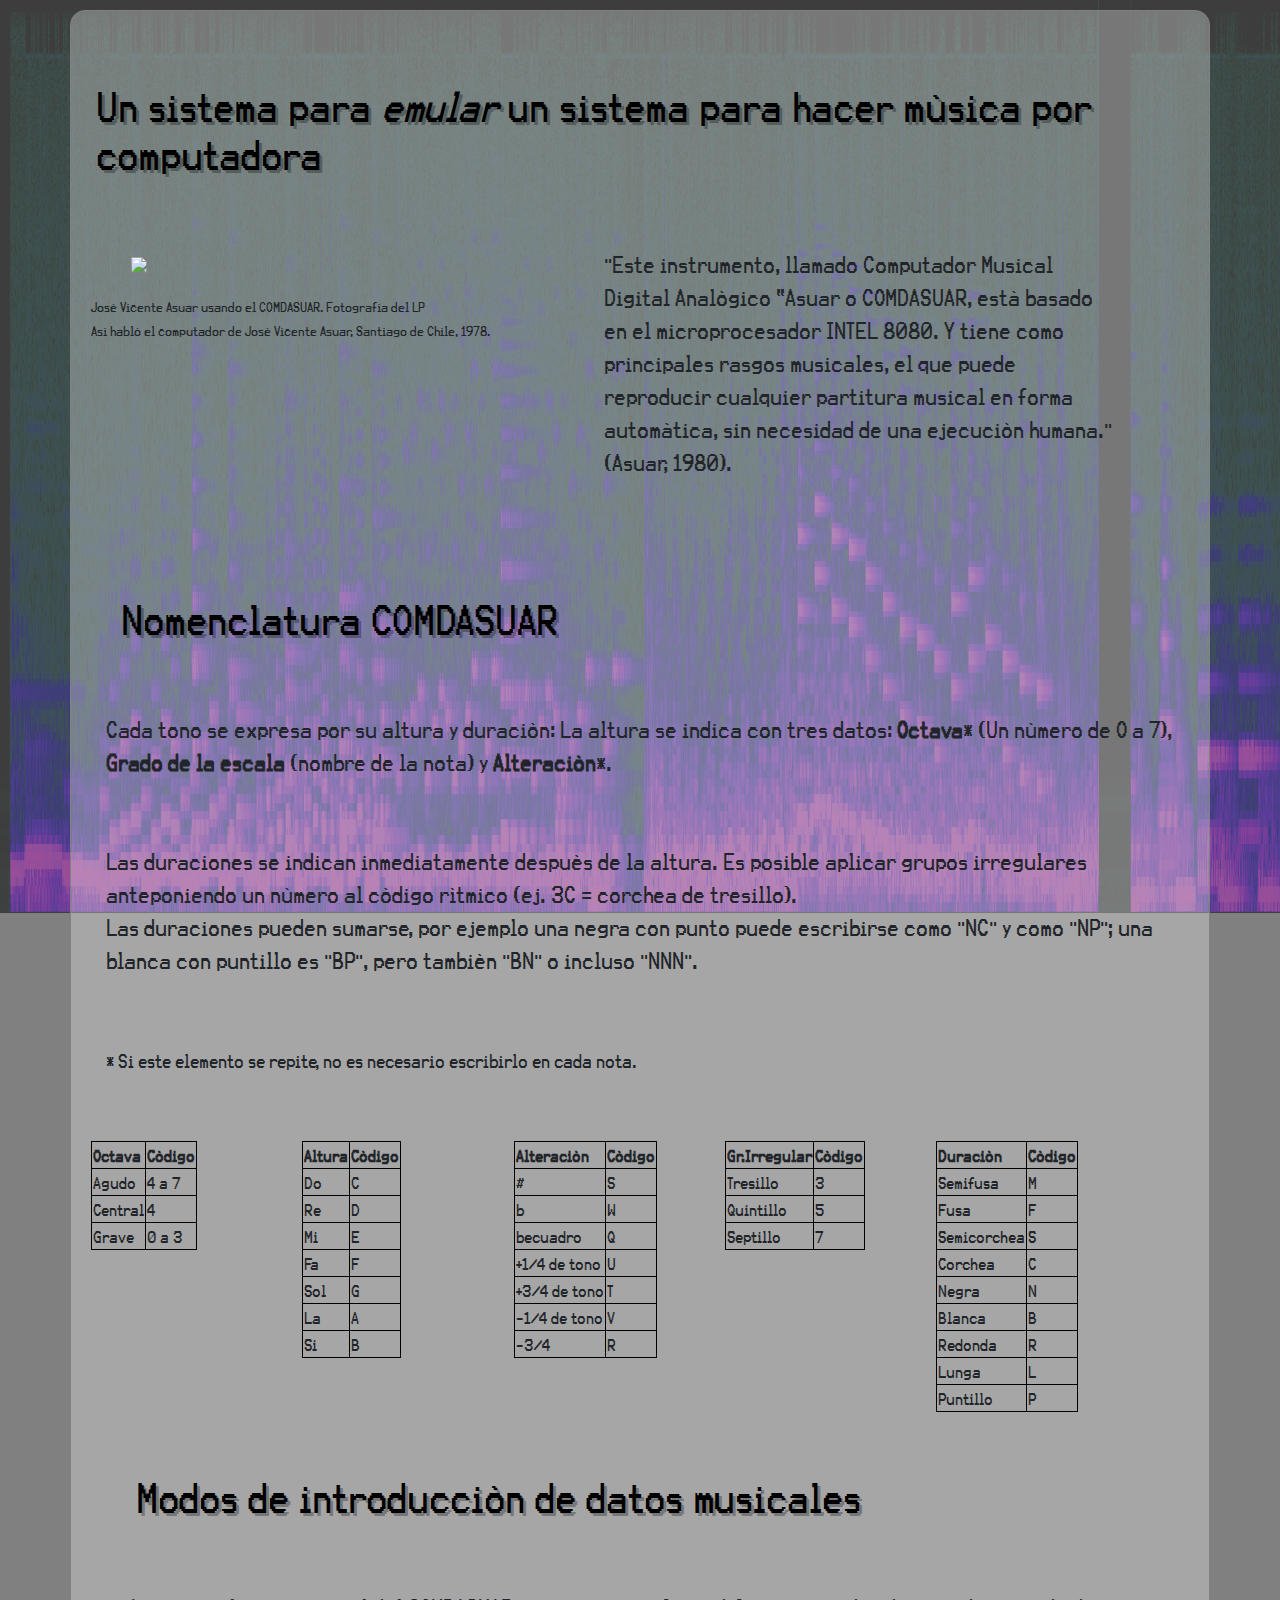
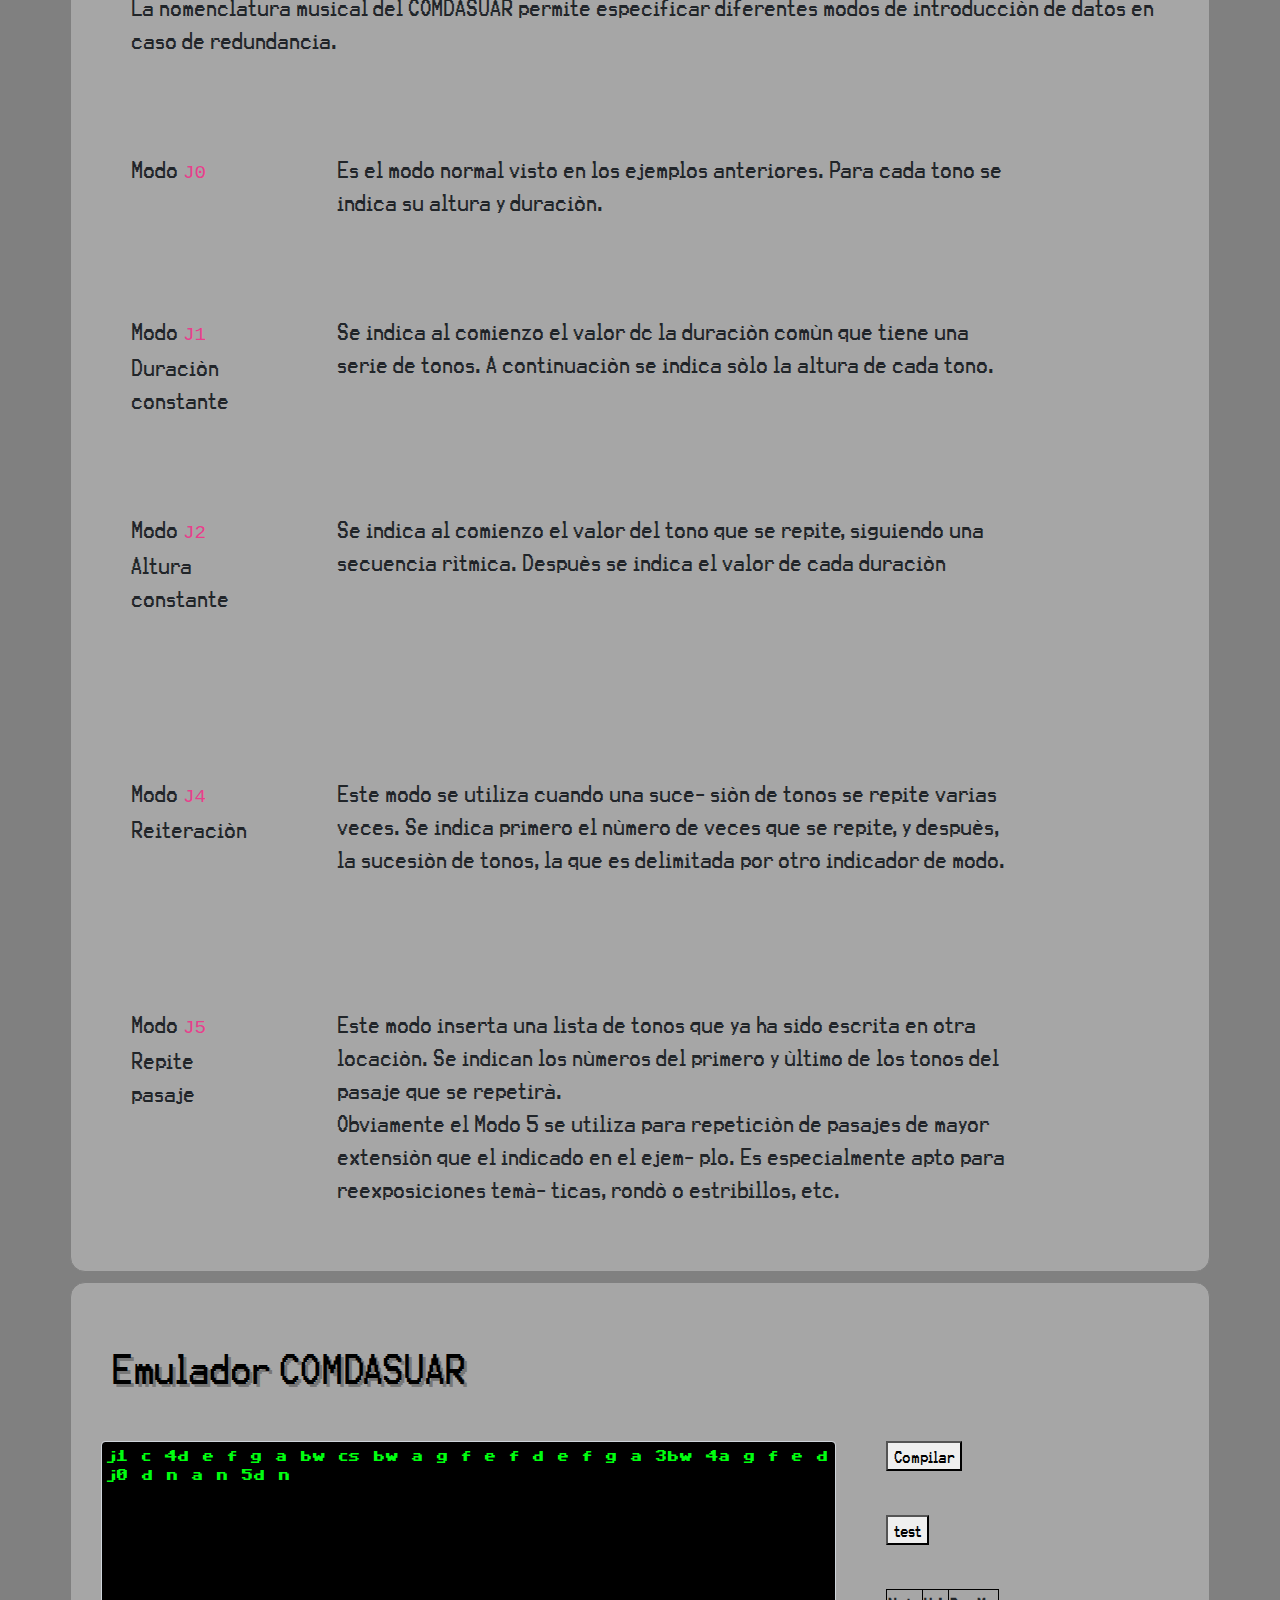
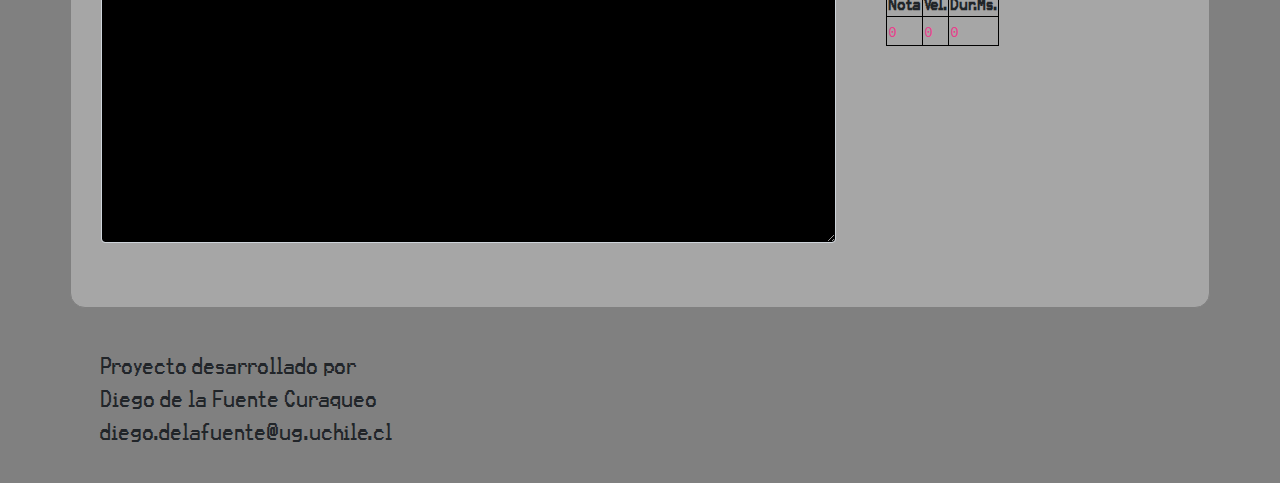
==== Web/COMDASUAR.html @ c70645da "v0.0.7 incluye textos q explican modos j0 a 5" ====
<!DOCTYPE html>
<html>
<head>
	 <meta charset="utf-8">
	<!-- Boostrap CS library -->
	<link rel="stylesheet" href="https://stackpath.bootstrapcdn.com/bootstrap/4.3.1/css/bootstrap.min.css" integrity="sha384-ggOyR0iXCbMQv3Xipma34MD+dH/1fQ784/j6cY/iJTQUOhcWr7x9JvoRxT2MZw1T" crossorigin="anonymous">

	<!-- jQuery library -->
	<script src="https://ajax.googleapis.com/ajax/libs/jquery/3.4.1/jquery.min.js"></script>
	
	<!-- P5 library -->
	<script src="https://cdnjs.cloudflare.com/ajax/libs/p5.js/0.10.2/p5.js"></script>
    <script src="https://cdnjs.cloudflare.com/ajax/libs/p5.js/0.6.1/addons/p5.dom.min.js"></script>
    <script src="https://cdnjs.cloudflare.com/ajax/libs/p5.js/0.6.1/addons/p5.sound.min.js"></script>
    <!-- -->

   
	<link href="/style/MIDIPlayer.css" rel="stylesheet" type="text/css" />
	 
	<script src="js/inc/shim/Base64.js" type="text/javascript"></script>
	<script src="js/inc/shim/Base64binary.js" type="text/javascript"></script>
	<script src="js/inc/shim/WebAudioAPI.js" type="text/javascript"></script>
	<script src="js/inc/shim/WebMIDIAPI.js" type="text/javascript"></script>
	<!-- jasmid package -->
	<script src="js/inc/jasmid/stream.js"></script>
	<script src="js/inc/jasmid/midifile.js"></script>
	<script src="js/inc/jasmid/replayer.js"></script>
	<!-- midi.js package -->
	<script src="js/midi/audioDetect.js" type="text/javascript"></script>
	<script src="js/midi/gm.js" type="text/javascript"></script>
	<script src="js/midi/loader.js" type="text/javascript"></script>
	<script src="js/midi/plugin.audiotag.js" type="text/javascript"></script>
	<script src="js/midi/plugin.webaudio.js" type="text/javascript"></script>
	<script src="js/midi/plugin.webmidi.js" type="text/javascript"></script>
	<script src="js/midi/player.js" type="text/javascript"></script>
	<script src="js/midi/synesthesia.js" type="text/javascript"></script>
	<!-- utils -->
	<script src="js/util/dom_request_xhr.js" type="text/javascript"></script>
	<script src="js/util/dom_request_script.js" type="text/javascript"></script>
	<!-- includes -->


	<script src="js/text2COMDASUAR.js"></script>

	<script src="../asuar.js"></script>

	<link rel="stylesheet" href="style/style.css">

	<title>COMDASUAR</title>
</head>
  <body>
    
  	<div class = "container center bordeRedondo" >

  		<div class="row">
			<h1>Un sistema para <i>emular</i> un sistema para hacer música por computadora</h1>
		</div>

		<div class="row">

		  	<div class="col-5">
	  			<img  src="http://www.arteymedios.org/media/k2/items/cache/27b4275cdf67fac8ef7af010ec180724_M.jpg">
	  			 <figcaption><small>José Vicente Asuar usando el COMDASUAR. Fotografía del LP<br> Así habló el computador de José Vicente Asuar, Santiago de Chile, 1978.</small></figcaption>
	  		</div>

		  	<div class="col-6">
		  		<p>"Este instrumento, llamado Computador Musical Digital Analógico “Asuar o COMDASUAR, está basado en el microprocesador INTEL 8080. Y tiene como principales rasgos musicales, el que puede reproducir cualquier partitura musical en forma automática, sin necesidad de una ejecución humana."(Asuar, 1980).</p>
			</div>



  		</div>
	  	 

  		<div class="row">
  			<div class="col-12">
	  		<h1>Nomenclatura COMDASUAR</h1>
	  		</div>
	  		<div class="col-12">
	  		<p>Cada tono se expresa por su altura y duración: La altura se indica con tres datos: <strong>Octava</strong>* (Un número de O a 7), <strong>Grado de la escala</strong> (nombre de la nota) y <strong>Alteración</strong>*.<br>
	  		</p>
	  		<p>Las duraciones se indican inmediatamente después de la altura. Es posible aplicar grupos irregulares anteponiendo un número al código rítmico (ej. 3C = corchea de tresillo). <br>Las duraciones pueden sumarse, por ejemplo una negra con punto puede escribirse como "NC" y como "NP"; una blanca con puntillo es "BP", pero también "BN" o incluso "NNN".<br></p>
	  		<p><small>* Si este elemento se repite, no es necesario escribirlo en cada nota.</small>
	  		<br>
	  		</div>
  		</div>

  		<div class="row ">
  		<div class="col-2">
	  		<table>
	  			<thead>
	  				<tr>
	  					<th>Octava</th>
	  					<th>Código</th>
	  				</tr>
	  			</thead>
	  			<tr><td>Agudo</td><td>4 a 7</td></tr>
	  			<tr><td>Central</td><td>4</td></tr>
	  			<tr><td>Grave</td><td>0 a 3</td></tr>
	  		</table>
	  		</div>

	  		<div class="col-2">
	  		<table>
	  			<thead>
	  				<tr>
	  					<th>Altura</th>
	  					<th>Código</th>
	  				</tr>
	  			</thead>
	  			<tr><td>Do</td><td>C</td></tr>
	  			<tr><td>Re</td><td>D</td></tr>
	  			<tr><td>Mi</td><td>E</td></tr>
	  			<tr><td>Fa</td><td>F</td></tr>
	  			<tr><td>Sol</td><td>G</td></tr>
	  			<tr><td>La</td><td>A</td></tr>
	  			<tr><td>Si</td><td>B</td></tr>
	  		</table>
	  		</div>


	  		<div class="col-2">
		  		<table>
		  			<thead>
		  				<tr>
		  					<th>Alteración</th>
		  					<th>Código</th>
		  				</tr>
		  			</thead>
		  			<tr><td>#</td><td>S</td></tr>
		  			<tr><td>b</td><td>W</td></tr>
		  			<tr><td>becuadro</td><td>Q</td></tr>
		  			<tr><td>+1/4 de tono</td><td>U</td></tr>
		  			<tr><td>+3/4 de tono</td><td>T</td></tr>
		  			<tr><td>-1/4 de tono</td><td>V</td></tr>
		  			<tr><td>-3/4</td><td>R</td></tr>
		  		</table>
	  		</div>


	  		<div class="col-2">
	  		<table>
	  			<thead>
	  				<tr>
	  					<th>Gr.Irregular</th>
	  					<th>Código</th>
	  				</tr>
	  			</thead>
	  			<tr><td>Tresillo</td><td>3</td></tr>
	  			<tr><td>Quintillo</td><td>5</td></tr>
	  			<tr><td>Septillo</td><td>7</td></tr>
	  		</table>
	  		</div>

	  		<div class="col-2">
		  		<table>
		  			<thead>
		  				<tr>
		  					<th>Duración</th>
		  					<th>Código</th>
		  				</tr>
		  			</thead>
		  			<tr><td>Semifusa</td><td>M</td></tr>
		  			<tr><td>Fusa</td><td>F</td></tr>
		  			<tr><td>Semicorchea</td><td>S</td></tr>
		  			<tr><td>Corchea</td><td>C</td></tr>
		  			<tr><td>Negra</td><td>N</td></tr>
		  			<tr><td>Blanca</td><td>B</td></tr>
		  			<tr><td>Redonda</td><td>R</td></tr>
		  			<tr><td>Lunga</td><td>L</td></tr>
		  			<tr><td>Puntillo</td><td>P</td></tr>
		  		</table>
	  		</div>
  		</div>

  		<div class="col-12">

  			<h1>Modos de introducción de datos musicales</h1>
  			<div class ="row">
	  			<div class="col-12">
		  		<p>La nomenclatura musical del COMDASUAR permite especificar diferentes modos de introducción de datos en caso de redundancia.<br>
		  		</p>
		  		</div>
		  	</div>

		  	<div class ="row">
		  		<div class="col-2">
		  			<p>Modo <code>J0</code></p>
		  		</div>
		  		<div class="col-8">
		  			<p>Es el modo normal visto en los ejemplos anteriores. Para cada tono se indica su altura y duración.</p>
		  		</div>
	  		</div>

	  		<div class ="row">
		  		<div class="col-2">
		  			<p>Modo <code>J1</code>
		  			<br> Duración constante</p>
		  		</div>
		  		<div class="col-8">
		  			<p>Se indica al comienzo el valor dc la duración común que tiene una serie de tonos. A continuación se indica sólo la altura de cada tono.</p>
		  		</div>
	  		</div>

	  		<div class ="row">
		  		<div class="col-2">
		  			<p>Modo <code>J2</code>
		  			<br>Altura constante</p></p>
		  		</div>
		  		<div class="col-8">
		  			<p>Se indica al comienzo el valor del tono que se repite, siguiendo una secuencia rítmica. Después se indica el valor de cada duración</p>
		  		</div>
	  		</div>

	  		<div class ="row">
		  		<div class="col-2">
		  			<p>Modo <code>J4</code>
		  			<br>Reiteración</p></p>
		  		</div>
		  		<div class="col-8">
		  			<p>Este modo se utiliza cuando una suce- sión de tonos se repite varias veces. Se indica primero el número de veces que se repite, y después, la sucesión de tonos, la que es delimitada por otro indicador de modo.</p>
		  		</div>
	  		</div>

	  		<div class ="row">
		  		<div class="col-2">
		  			<p>Modo <code>J5</code>
		  			<br>Repite pasaje</p></p>
		  		</div>
		  		<div class="col-8">
		  			<p>Este modo inserta una lista de tonos que ya ha sido escrita en otra locación. Se indican los números del primero y último de los tonos del pasaje que se repetirá.
		  			<br> Obviamente el Modo 5 se utiliza para repetición de pasajes de mayor extensión que el indicado en el ejem- plo. Es especialmente apto para reexposiciones temá- ticas, rondó o estribillos, etc.</p>
		  		</div>
	  		</div>

  		</div>

	</div>


  	<div class = "container center bordeRedondo COMDASUARcontainer">

  		<h1>Emulador COMDASUAR</h1>
  		<!-- ENTRADA DE CÓDIGO ASUAR-->
  		<div class="row">
  			<div class="col-8">
  				<textarea id="textoDeEntrada" class="form-control txtArea" name="textoDeEntrada" rows="20" cols="10">j1 c 4d e f g a bw cs bw a g f e f d e f g a 3bw 4a g f e d j0 d n a n 5d n </textarea>
  			</div>

  			<div class="col-2">
  				<div class="mini-box">
					<button class="btn-submit" id="btnCompilar" name="btnCompilar" onclick="compilarTexto()">Compilar</button>
				</div>
			</br>
				<div class="mini-box">
					<button class="btn-submit" id="btnPlayNotita" name="btnPlayNotita" onclick="playNotita()">test</button>
				</div>
			</br>
 				<div class="mini-box">
					<table>
						<thead>
						    <tr>
						      <th>Nota</th>
						      <th>Vel.</th>
						      <th>Dur.Ms.</th>
						   </tr>
						</thead>
						<tr>
						<td><code id="noteEventNote" name="noteEventNote">0</code></td>
						<td><code id="noteEventVel" name="noteEventVel">0</code></td>
						<td><code id="noteEventDur" name="noteEventDur">0</code></td>
						</tr>
					</table>
				</div>
			</div>
						
			
			
			<div class="row" id="sketch-holder">
				<script type="text/javascript" src="js/reproductorDeSeq.js"></script>
			</div>
		</div>

		
		<br>
		<!-- TABLA PARA VISUALIZAR DATOS DURANTE REPRODUCCIÓN -->
			
	</div>

		

	</div>

	<footer>
	<div class="container center">
		<p>Proyecto desarrollado por <br>Diego de la Fuente Curaqueo 
			<br> diego.delafuente@ug.uchile.cl</p>
	</div>
	</footer>
  </body>
</html>
---- Web/style/style.css ----
.center_div{
	background-color:rgba(250,255,255,.8);
	border-radius: 25px;
	padding: 20px 10px 20px 10px;
    margin: 20px auto;
    width: 60% ;
    border: 2px solid black;
}

.bordeRedondo{
	padding: 10px 10px 10px 10px;
	margin: 10 auto;
	border: 1px solid gray;
	border-radius: 15px;
	background-color: rgba(255,255,255,.3);
}



h1, h2, h3{
	padding: 30px 15px 20px 15px;
	margin: 20px 15px auto;
	
	color: black;
	text-shadow: 3px 3px rgba(0,0,0,.3);
}
img{
	padding: 20px 20px;
	margin: 20px 20px auto;
}
p{
	padding: 30px 15px 20px 15px;
	font-size: 22px;
}
body{
	font-family: "KarmaSuture"; 
	background-color: gray;
	background-image: url('../assets/espectrograma.png');
	background-repeat: no-repeat;
	background-attachment: fixed;  
	background-size: cover;
 
}

@font-face {
	font-family: "C64 User Mono";
	src: url("../C64_Pro-STYLE.ttf");
 	font-weight: normal;
  	font-style: normal}

@font-face {
	font-family: "KarmaSuture";
	src: url("../KarmaSuture.ttf");
 	font-weight: normal;
  	font-style: normal}

.txtArea{
	background-color: black;
	padding: 5px 5px 5px 5px;
	color: rgb(0,255,16);
	font-family: "C64 User Mono";
	font-size: 13px;
	margin: 10px 10px;

}
div{
	margin: 10px 10px;
	#border: 1px solid black;
}
table, td, th{
	border: 1px solid black;
}

.btn{
	border: 1px solid black;
	box-shadow: 1px 2px 2px gray;

}
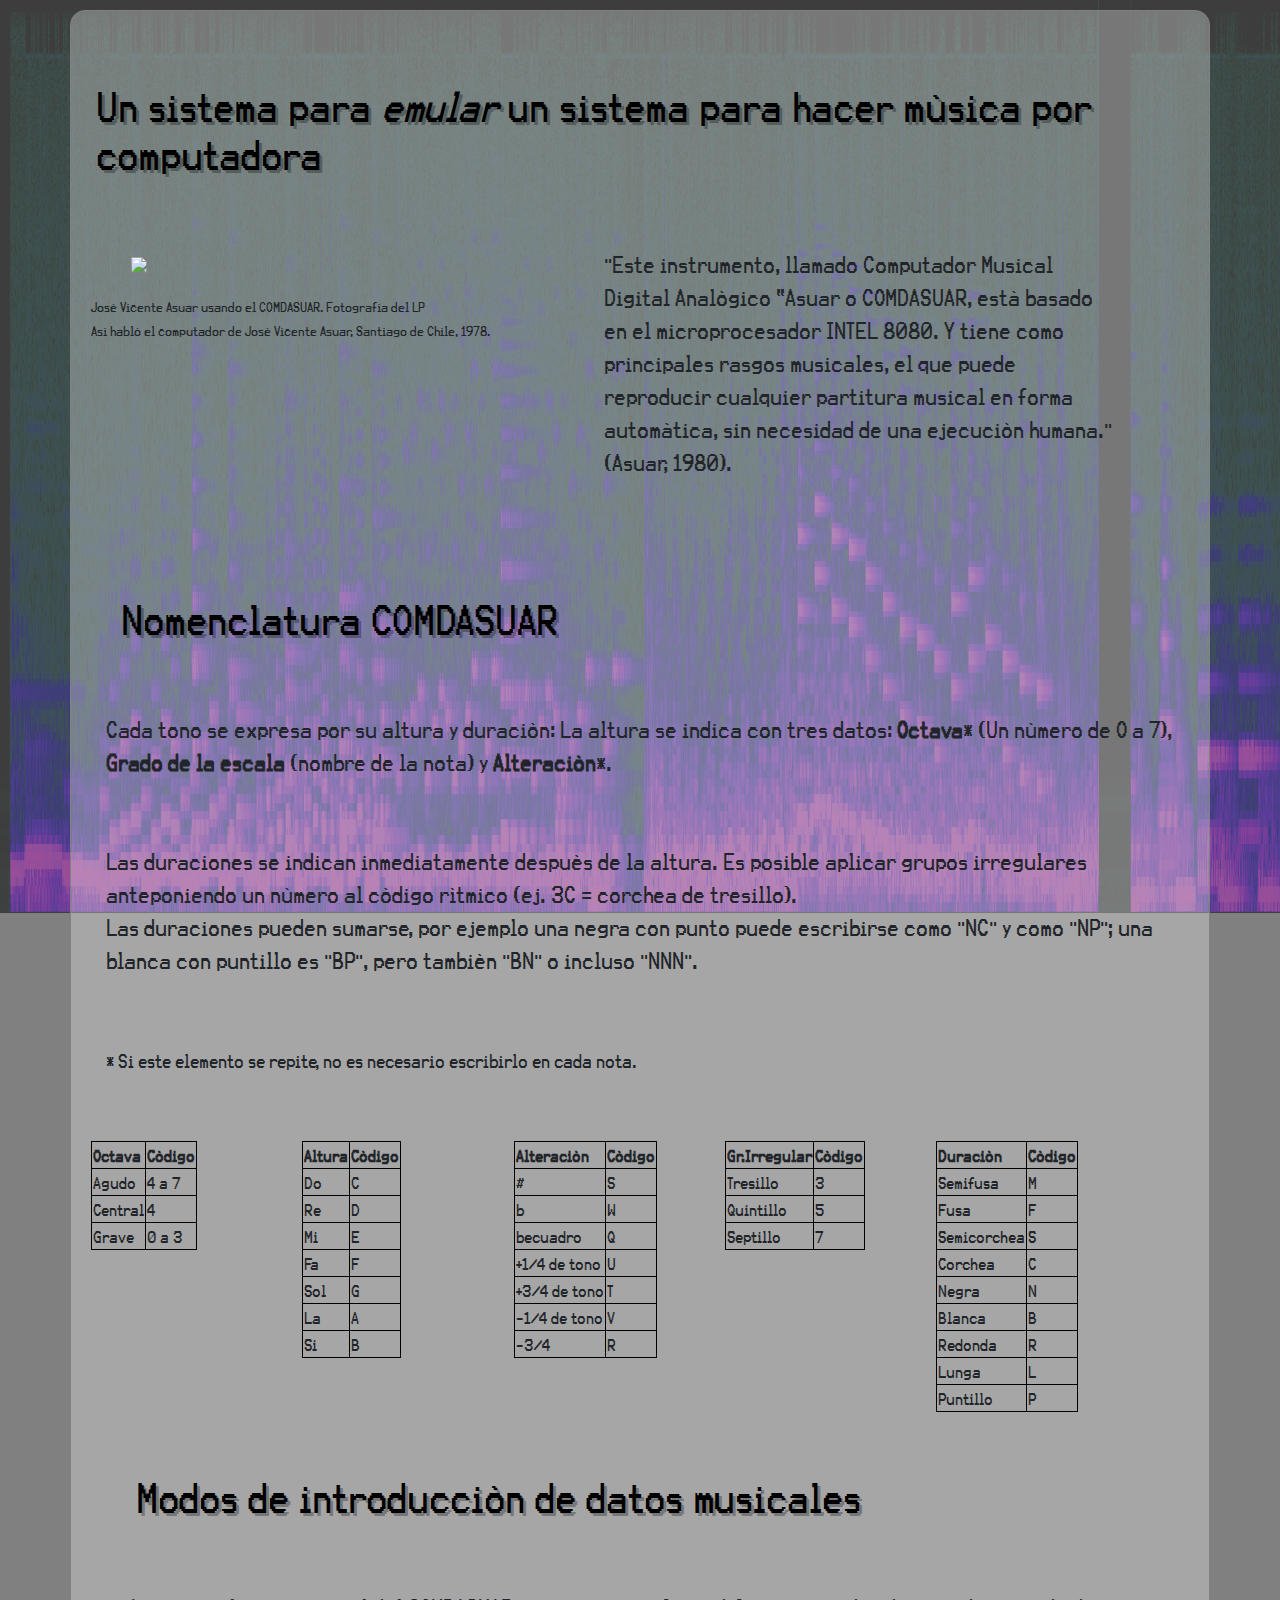
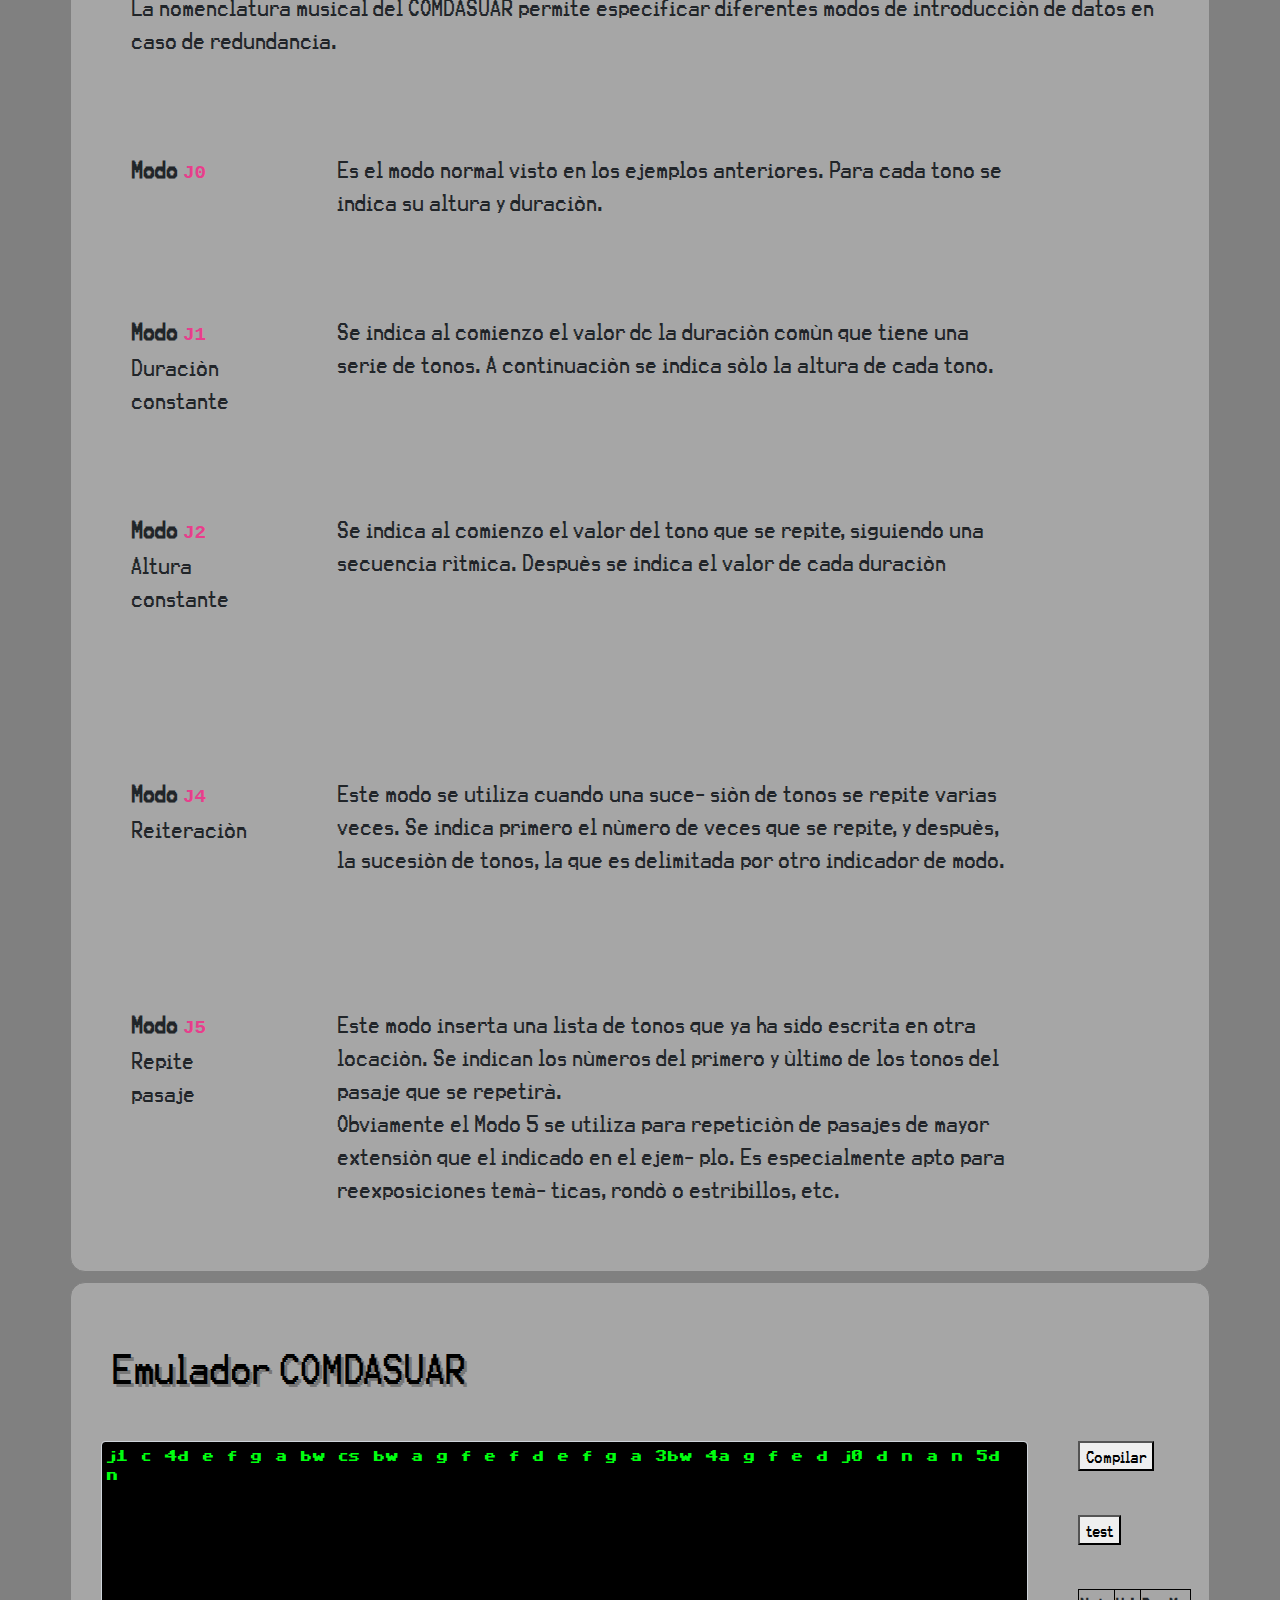
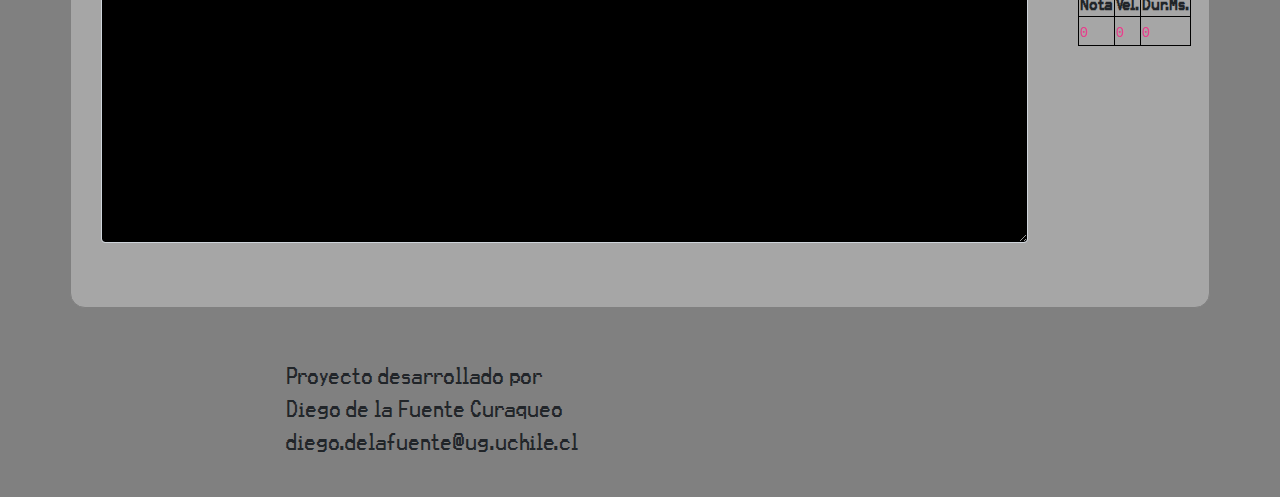
==== commit 4cb5afcb: "v0.0.7" ====
--- a/Web/COMDASUAR.html
+++ b/Web/COMDASUAR.html
@@ -40,7 +40,10 @@
 	<!-- includes -->
 
 
+
 	<script src="js/text2COMDASUAR.js"></script>
+	
+	<script src="../ComdasuarLib.js"></script>
 
 	<script src="../asuar.js"></script>
 
@@ -185,7 +188,7 @@
 
 		  	<div class ="row">
 		  		<div class="col-2">
-		  			<p>Modo <code>J0</code></p>
+		  			<p><strong>Modo <code>J0</code></p></strong>
 		  		</div>
 		  		<div class="col-8">
 		  			<p>Es el modo normal visto en los ejemplos anteriores. Para cada tono se indica su altura y duración.</p>
@@ -194,7 +197,7 @@
 
 	  		<div class ="row">
 		  		<div class="col-2">
-		  			<p>Modo <code>J1</code>
+		  			<p><strong>Modo <code>J1</code></strong>
 		  			<br> Duración constante</p>
 		  		</div>
 		  		<div class="col-8">
@@ -204,7 +207,7 @@
 
 	  		<div class ="row">
 		  		<div class="col-2">
-		  			<p>Modo <code>J2</code>
+		  			<p><strong>Modo <code>J2</code></strong>
 		  			<br>Altura constante</p></p>
 		  		</div>
 		  		<div class="col-8">
@@ -214,7 +217,7 @@
 
 	  		<div class ="row">
 		  		<div class="col-2">
-		  			<p>Modo <code>J4</code>
+		  			<p><strong>Modo <code>J4</code></strong>
 		  			<br>Reiteración</p></p>
 		  		</div>
 		  		<div class="col-8">
@@ -224,7 +227,7 @@
 
 	  		<div class ="row">
 		  		<div class="col-2">
-		  			<p>Modo <code>J5</code>
+		  			<p><strong>Modo <code>J5</code></strong>
 		  			<br>Repite pasaje</p></p>
 		  		</div>
 		  		<div class="col-8">
@@ -243,11 +246,11 @@
   		<h1>Emulador COMDASUAR</h1>
   		<!-- ENTRADA DE CÓDIGO ASUAR-->
   		<div class="row">
-  			<div class="col-8">
+  			<div class="col-10">
   				<textarea id="textoDeEntrada" class="form-control txtArea" name="textoDeEntrada" rows="20" cols="10">j1 c 4d e f g a bw cs bw a g f e f d e f g a 3bw 4a g f e d j0 d n a n 5d n </textarea>
   			</div>
 
-  			<div class="col-2">
+  			<div class="col-1">
   				<div class="mini-box">
 					<button class="btn-submit" id="btnCompilar" name="btnCompilar" onclick="compilarTexto()">Compilar</button>
 				</div>
@@ -273,26 +276,23 @@
 					</table>
 				</div>
 			</div>
-						
-			
 			
 			<div class="row" id="sketch-holder">
+				<div class="col">
 				<script type="text/javascript" src="js/reproductorDeSeq.js"></script>
 			</div>
+			</div>
+
 		</div>
-
-		
+						
 		<br>
 		<!-- TABLA PARA VISUALIZAR DATOS DURANTE REPRODUCCIÓN -->
 			
 	</div>
 
-		
-
-	</div>
 
 	<footer>
-	<div class="container center">
+	<div class="container center_div">
 		<p>Proyecto desarrollado por <br>Diego de la Fuente Curaqueo 
 			<br> diego.delafuente@ug.uchile.cl</p>
 	</div>
--- a/Web/style/style.css
+++ b/Web/style/style.css
@@ -1,10 +1,8 @@
 .center_div{
-	background-color:rgba(250,255,255,.8);
-	border-radius: 25px;
-	padding: 20px 10px 20px 10px;
+ 
     margin: 20px auto;
     width: 60% ;
-    border: 2px solid black;
+ 
 }
 
 .bordeRedondo{
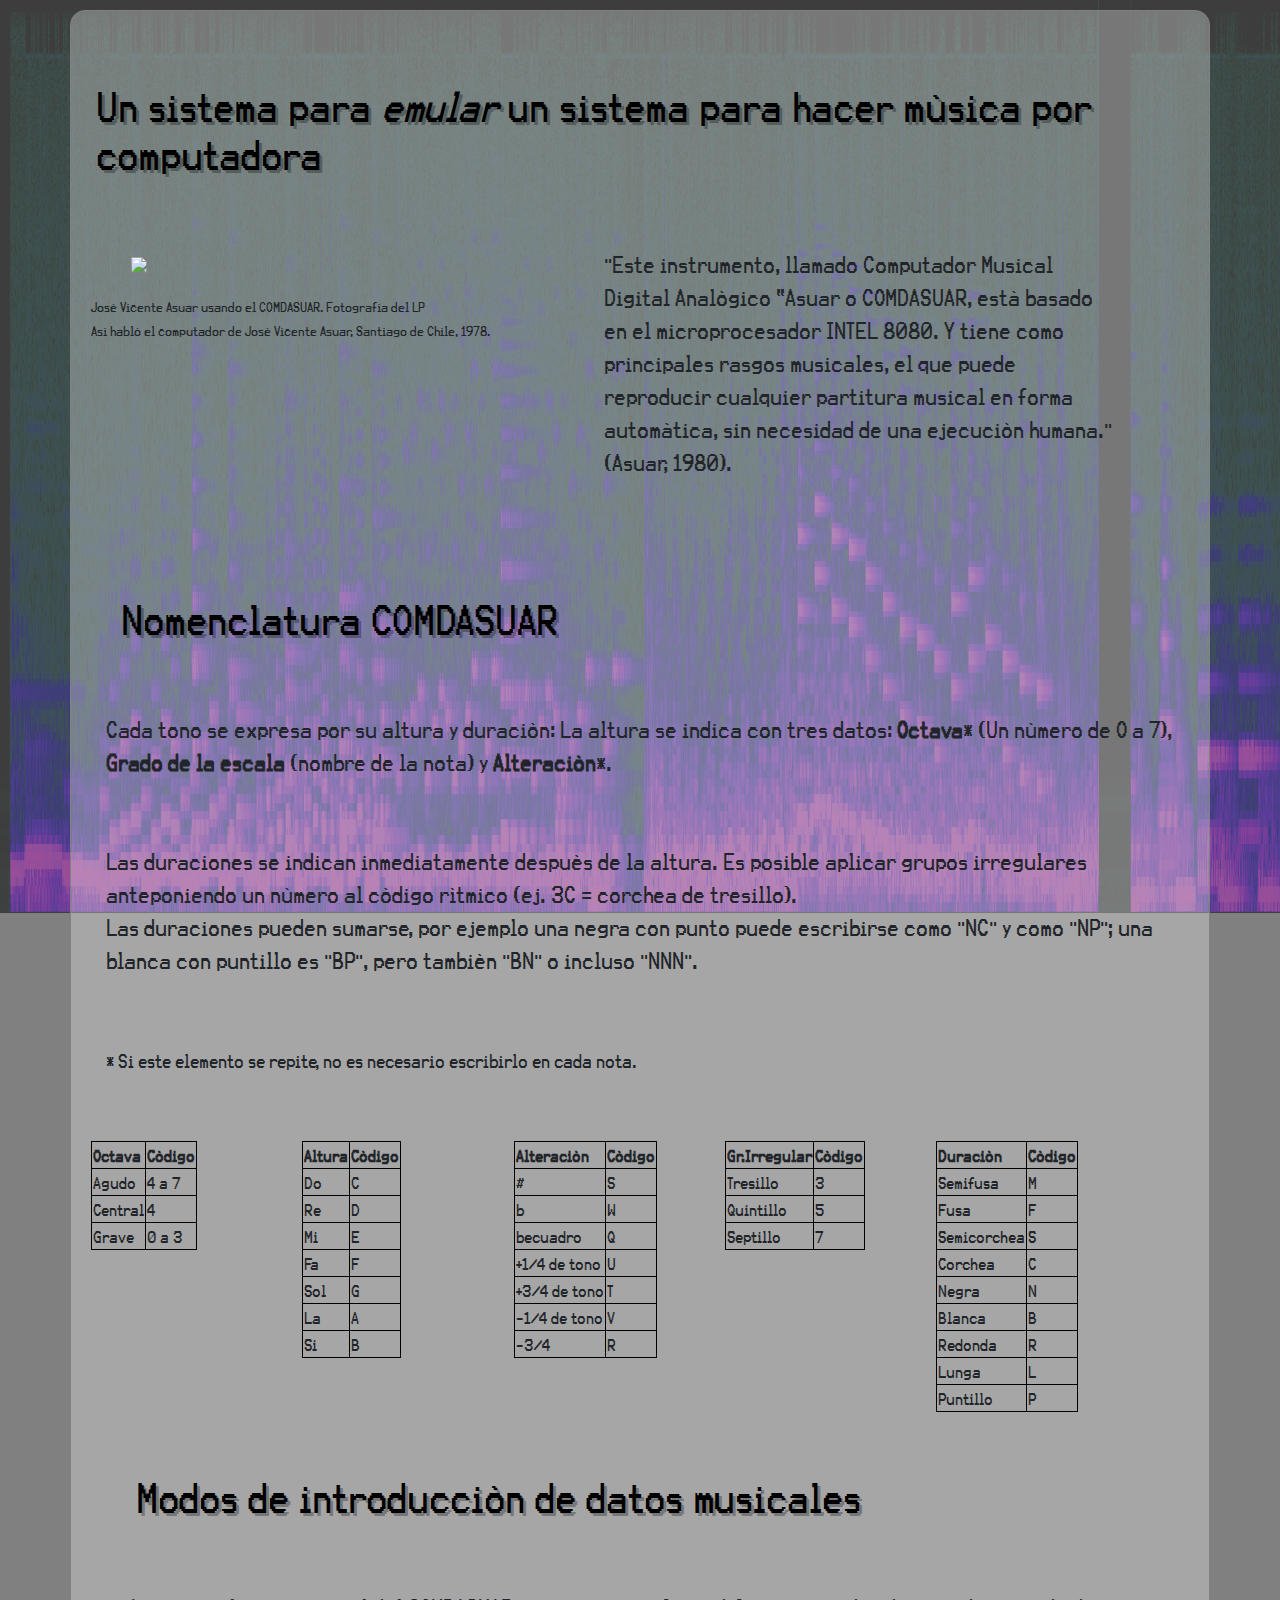
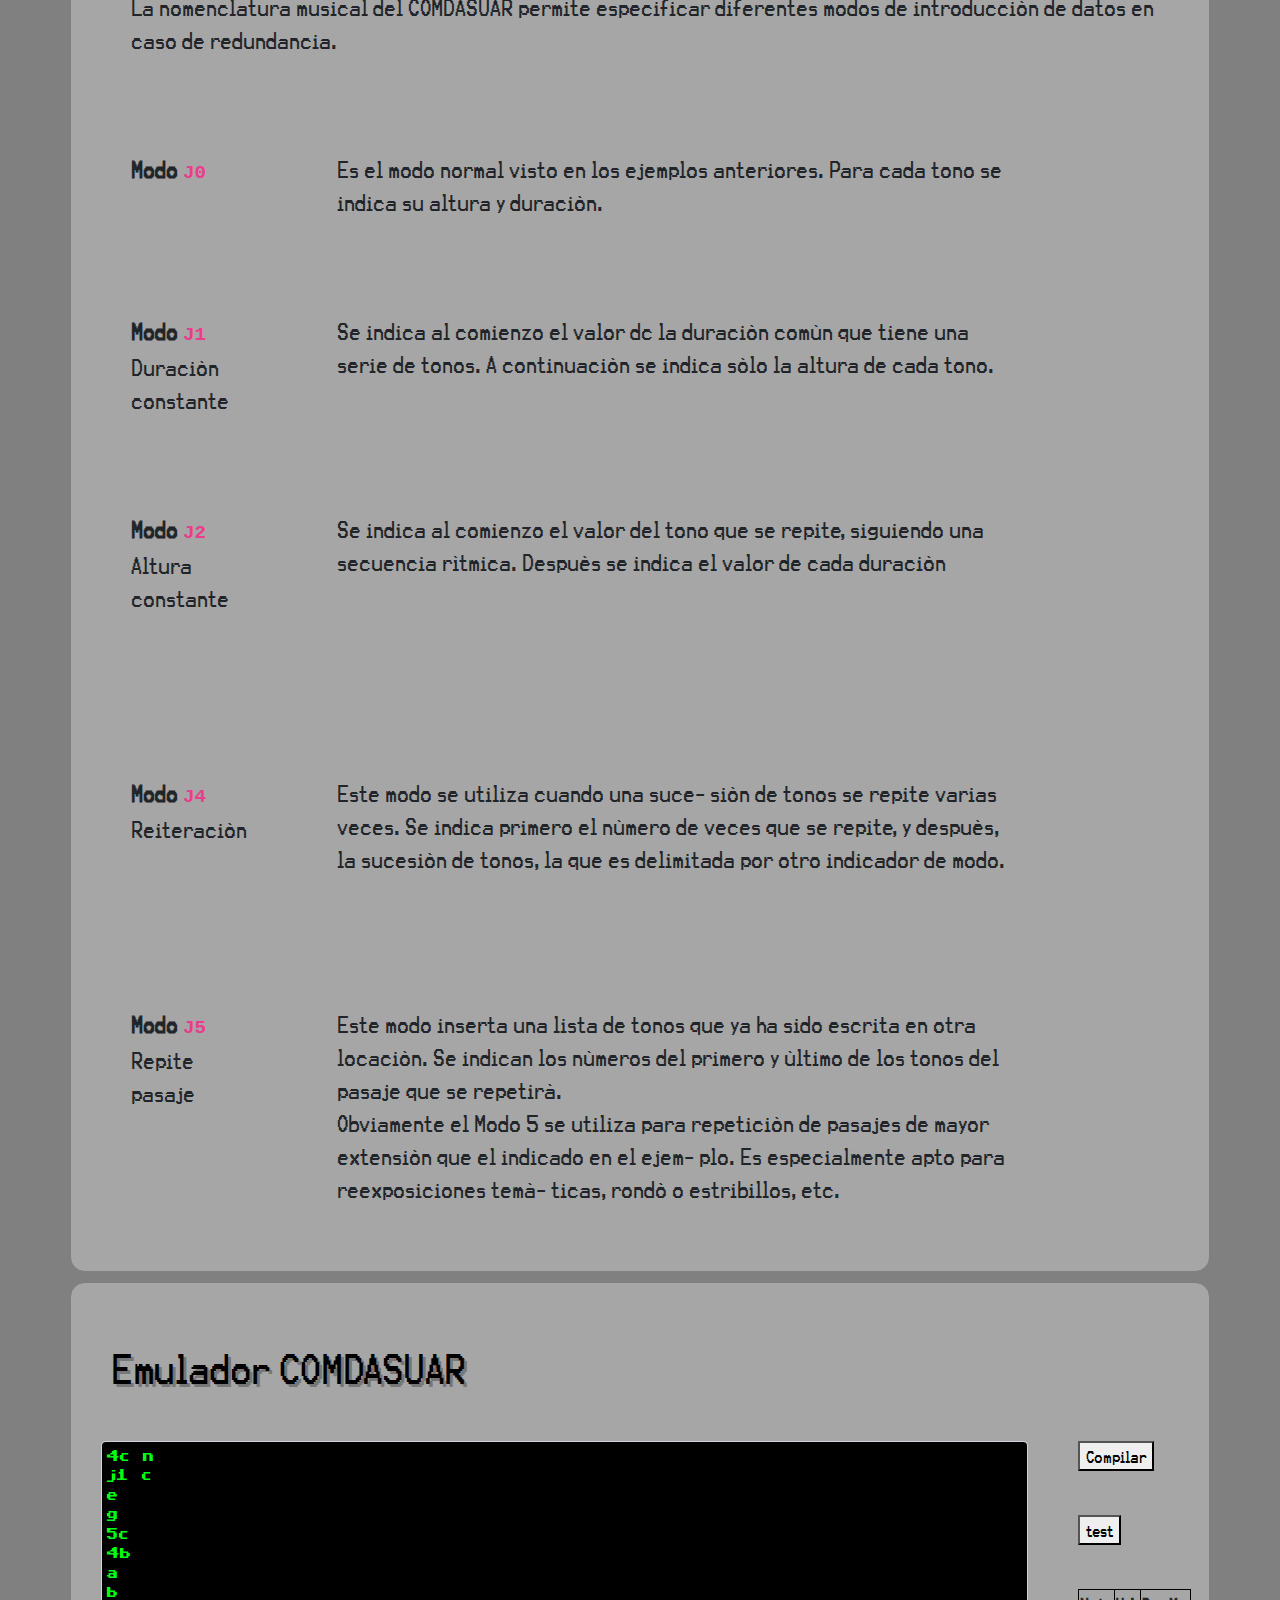
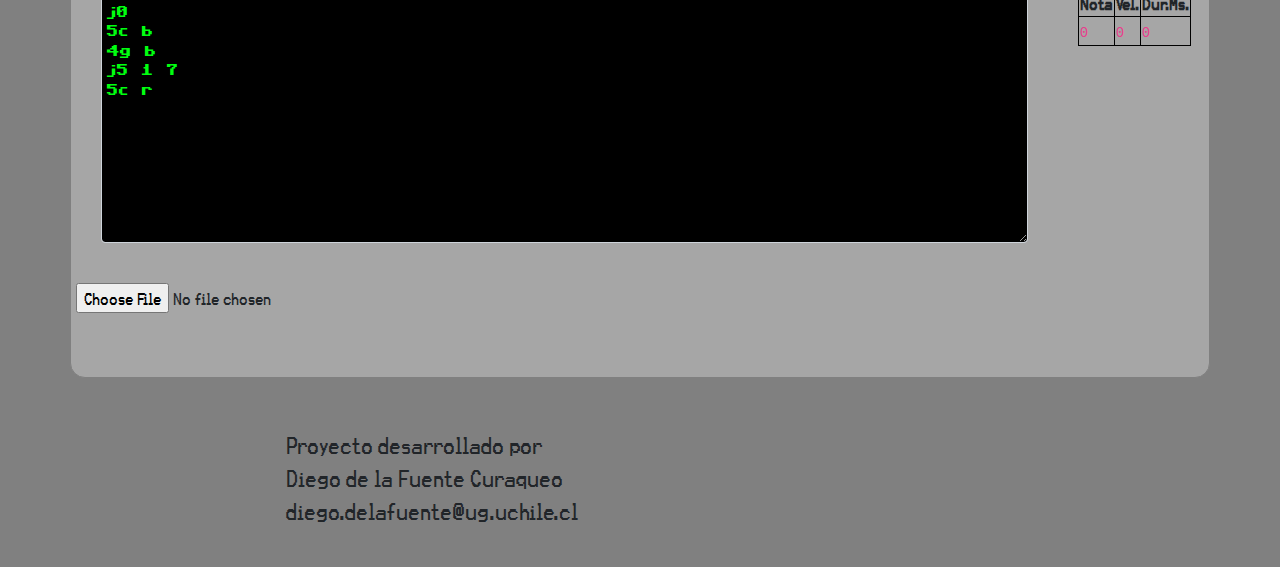
==== commit 1843fb90: "v0.0.8" ====
--- a/Web/COMDASUAR.html
+++ b/Web/COMDASUAR.html
@@ -247,7 +247,19 @@
   		<!-- ENTRADA DE CÓDIGO ASUAR-->
   		<div class="row">
   			<div class="col-10">
-  				<textarea id="textoDeEntrada" class="form-control txtArea" name="textoDeEntrada" rows="20" cols="10">j1 c 4d e f g a bw cs bw a g f e f d e f g a 3bw 4a g f e d j0 d n a n 5d n </textarea>
+  				<textarea id="textoDeEntrada" class="form-control txtArea" name="textoDeEntrada" rows="20" cols="10">4c n
+j1 c
+e
+g
+5c
+4b
+a
+b
+j0
+5c b
+4g b
+j5 1 7
+5c r </textarea>
   			</div>
 
   			<div class="col-1">
@@ -277,10 +289,16 @@
 				</div>
 			</div>
 			
+			<div class="row">
+				<div class="col">
+					<input id="files" name="files" type="file" value="Subir código" />
+				</div>
+			</div>
+
 			<div class="row" id="sketch-holder">
 				<div class="col">
-				<script type="text/javascript" src="js/reproductorDeSeq.js"></script>
-			</div>
+					<script type="text/javascript" src="js/reproductorDeSeq.js"></script>
+				</div>
 			</div>
 
 		</div>
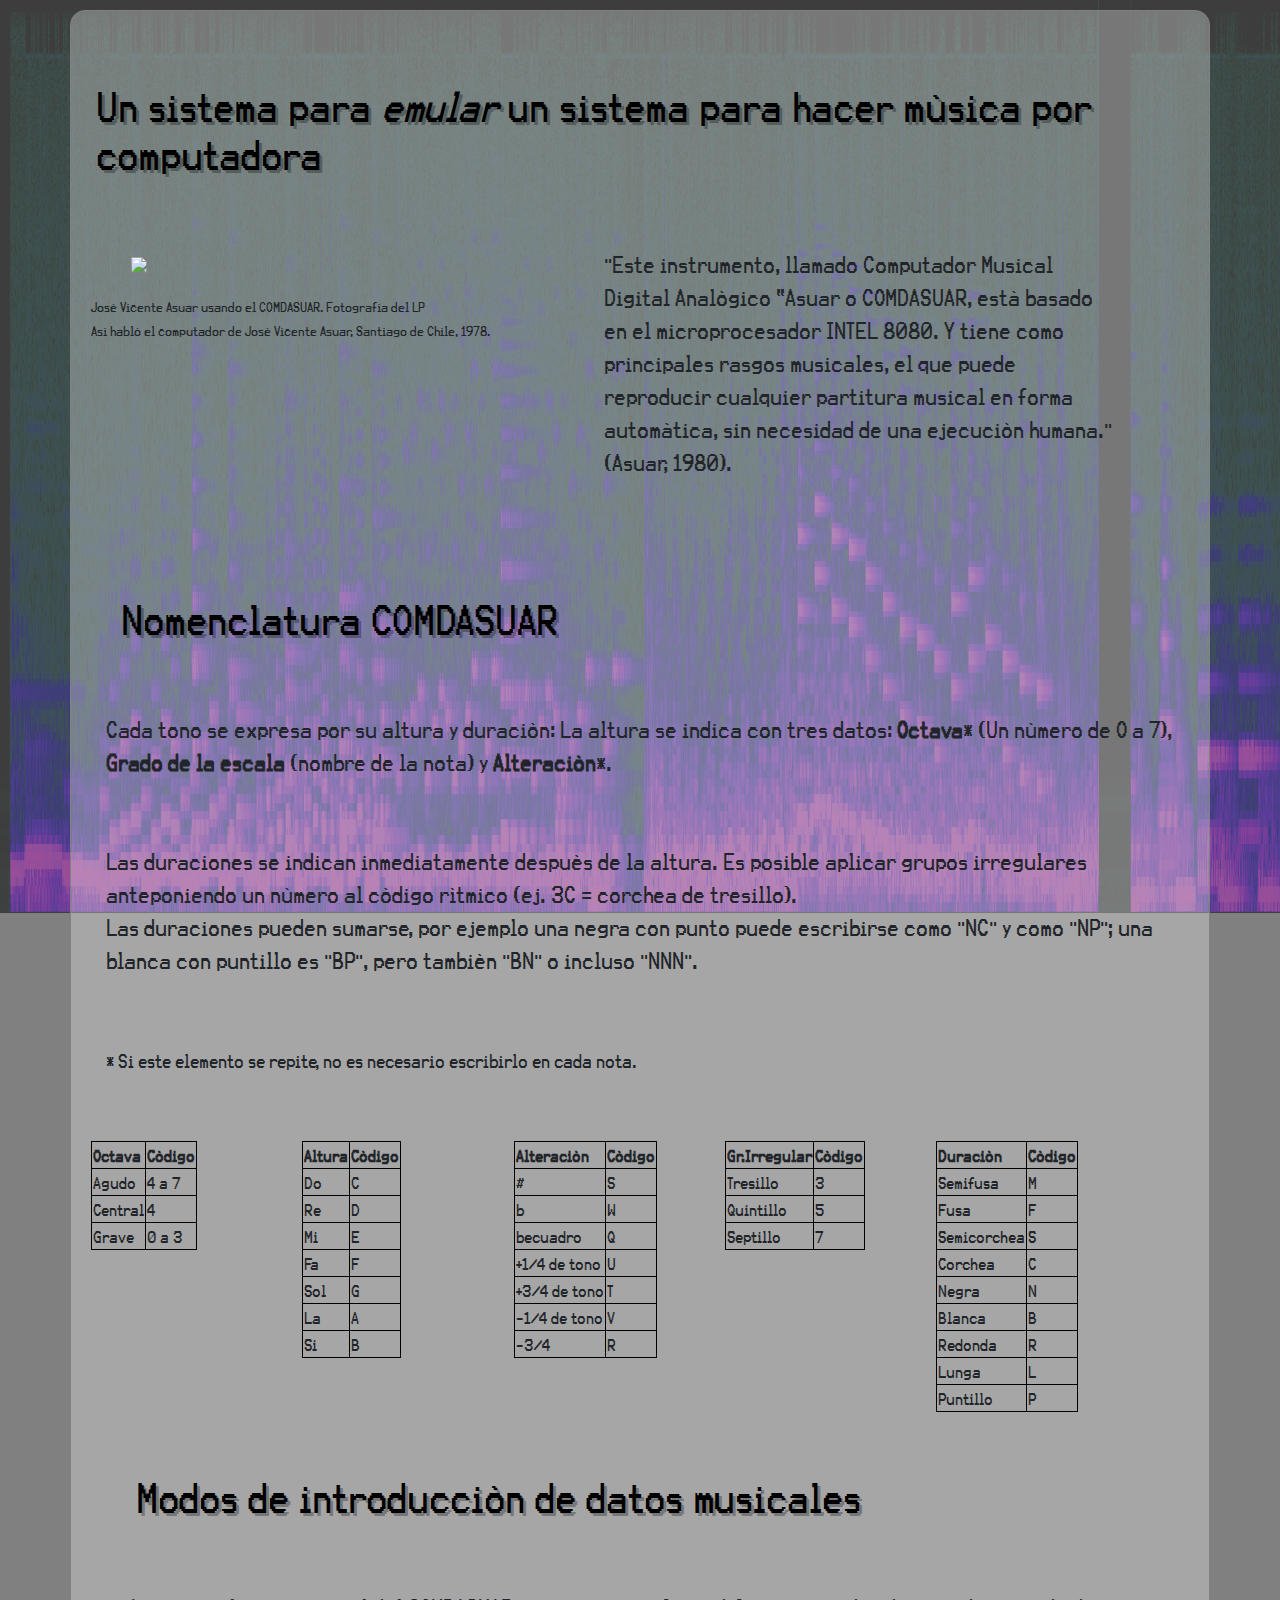
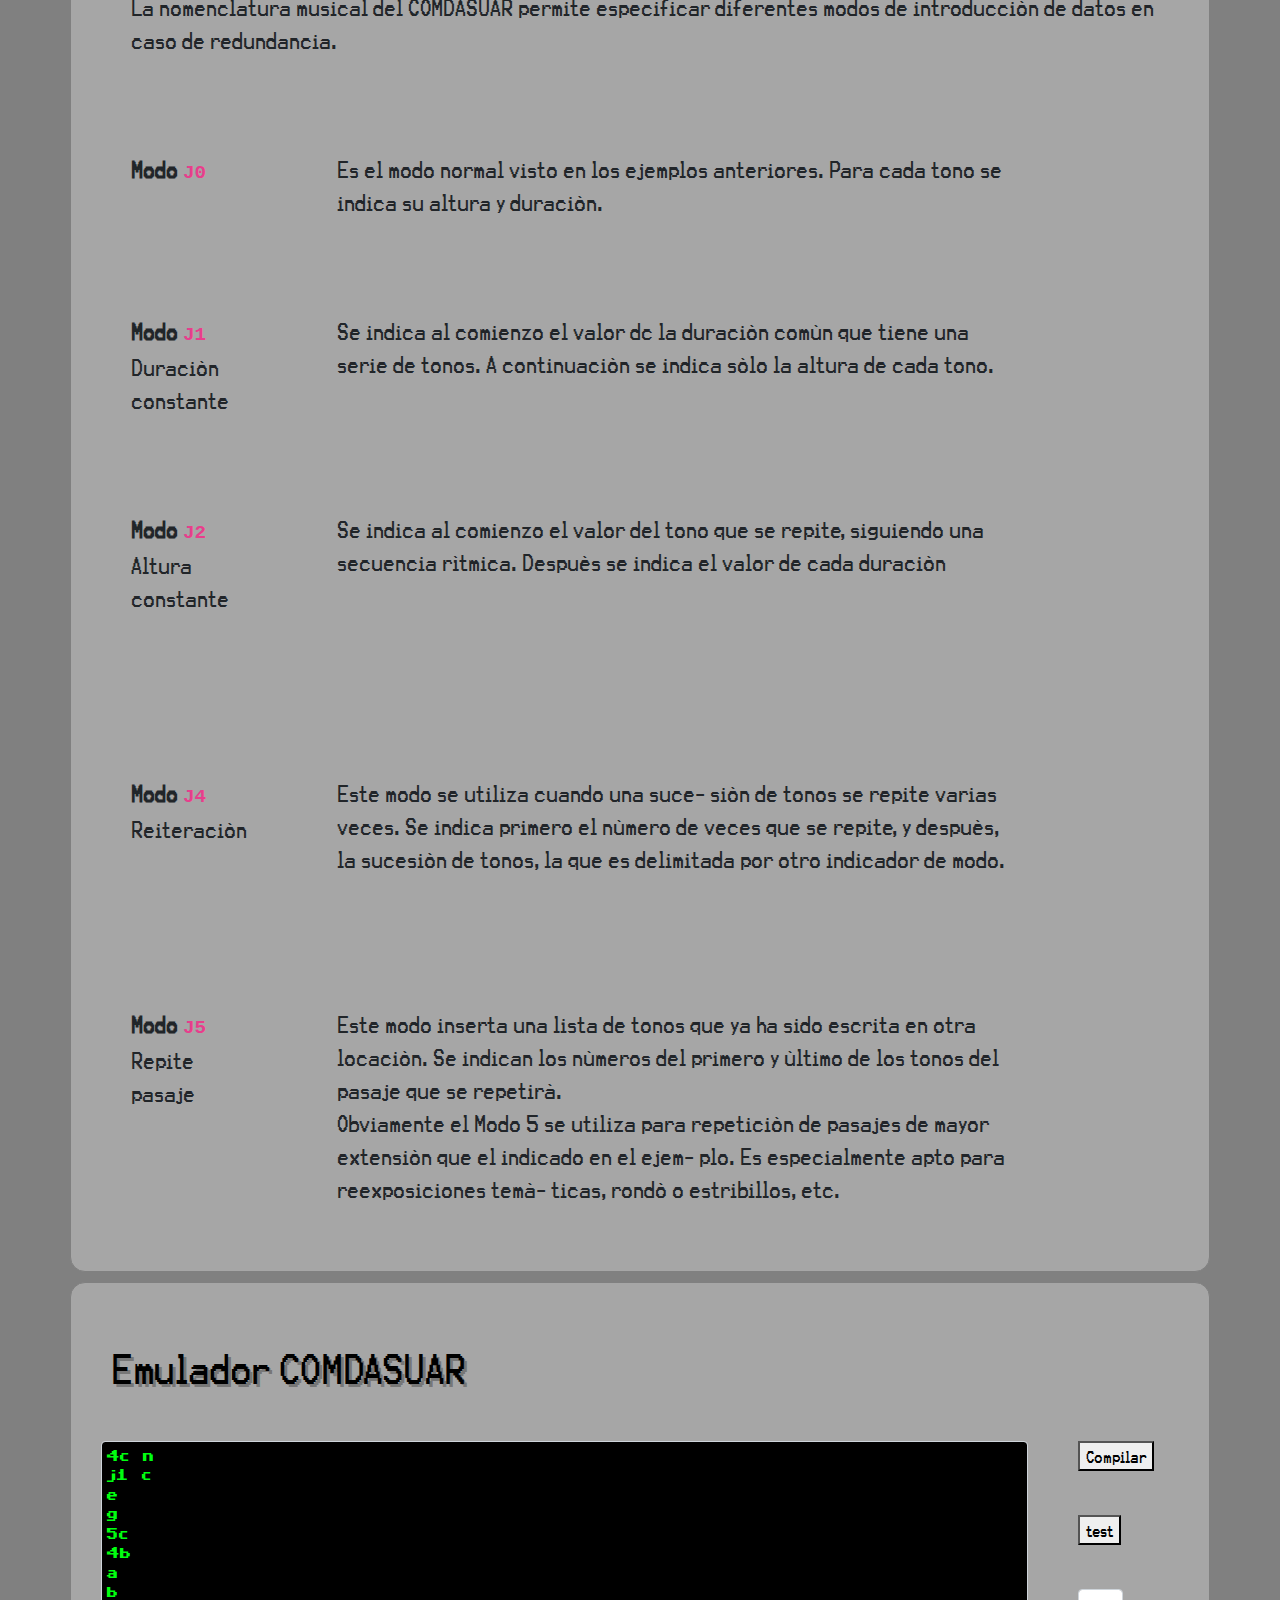
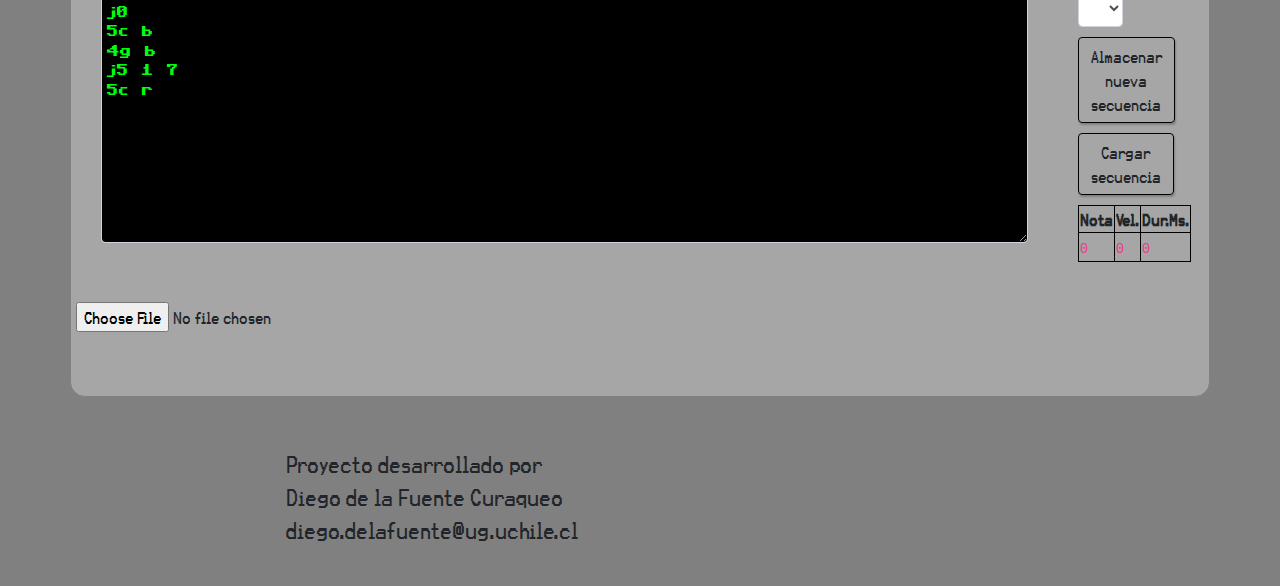
==== commit 2298c37b: "v0.0.10 implementado banco de voces" ====
--- a/Web/COMDASUAR.html
+++ b/Web/COMDASUAR.html
@@ -46,6 +46,7 @@
 	<script src="../ComdasuarLib.js"></script>
 
 	<script src="../asuar.js"></script>
+	<script src="../bancoDeSecuenciasV0.1.js"></script>
 
 	<link rel="stylesheet" href="style/style.css">
 
@@ -271,6 +272,19 @@
 					<button class="btn-submit" id="btnPlayNotita" name="btnPlayNotita" onclick="playNotita()">test</button>
 				</div>
 			</br>
+				<div class="mini-box">
+					<select class="form-control"  id='bancoDeSeq' name='bancoDeSeq' onClick="">
+						 </select>
+				</div>
+
+				<div class="mini-box">
+					<button class="btn btn-default" id="guardarSeqEnBanco" name="guardarSeqEnBanco" onclick="guardarSeqEnBancoYSelect()">Almacenar nueva secuencia</button>
+				</div>
+
+				<div class="mini-box">
+					<button class="btn btn-default" id="cargarSeqDesdeBanco" name="cargarSeqDesdeBanco" onclick="cargarSeqDesdeBanco()">Cargar secuencia</button>
+				</div>
+
  				<div class="mini-box">
 					<table>
 						<thead>
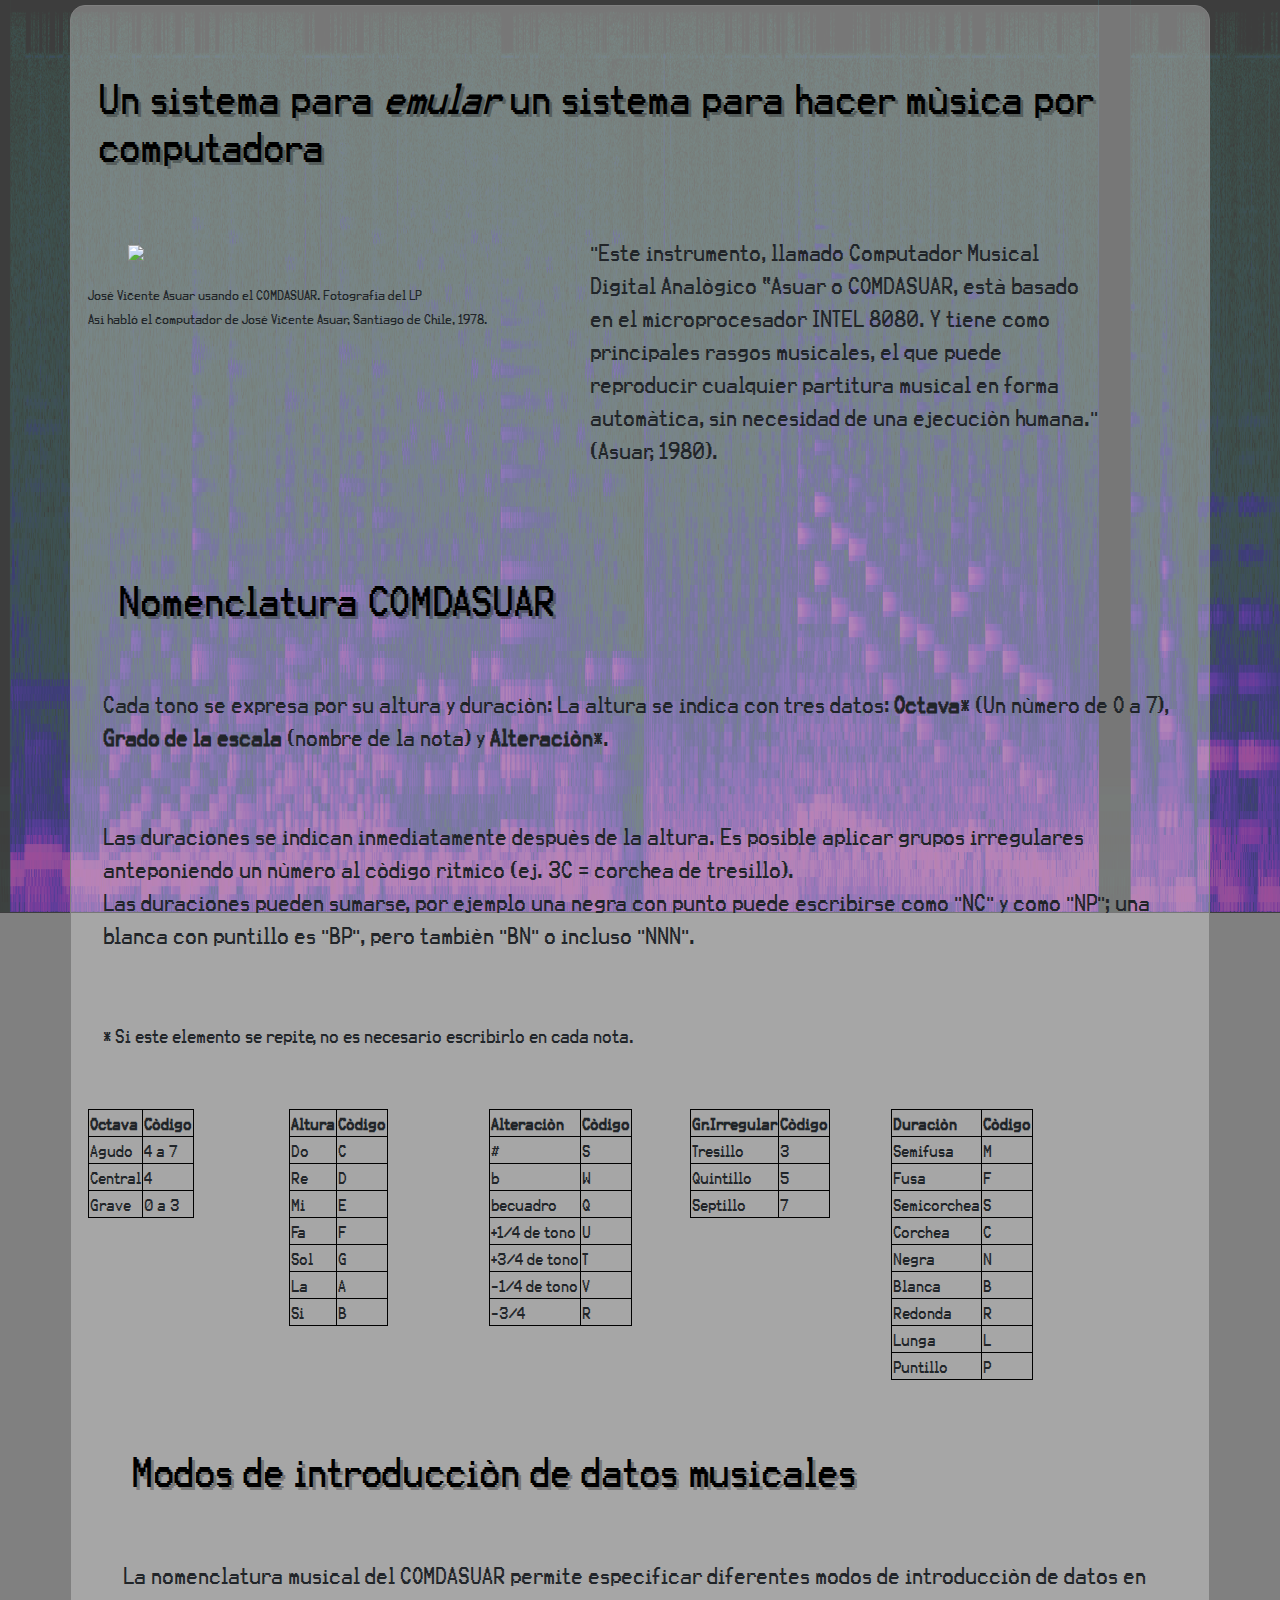
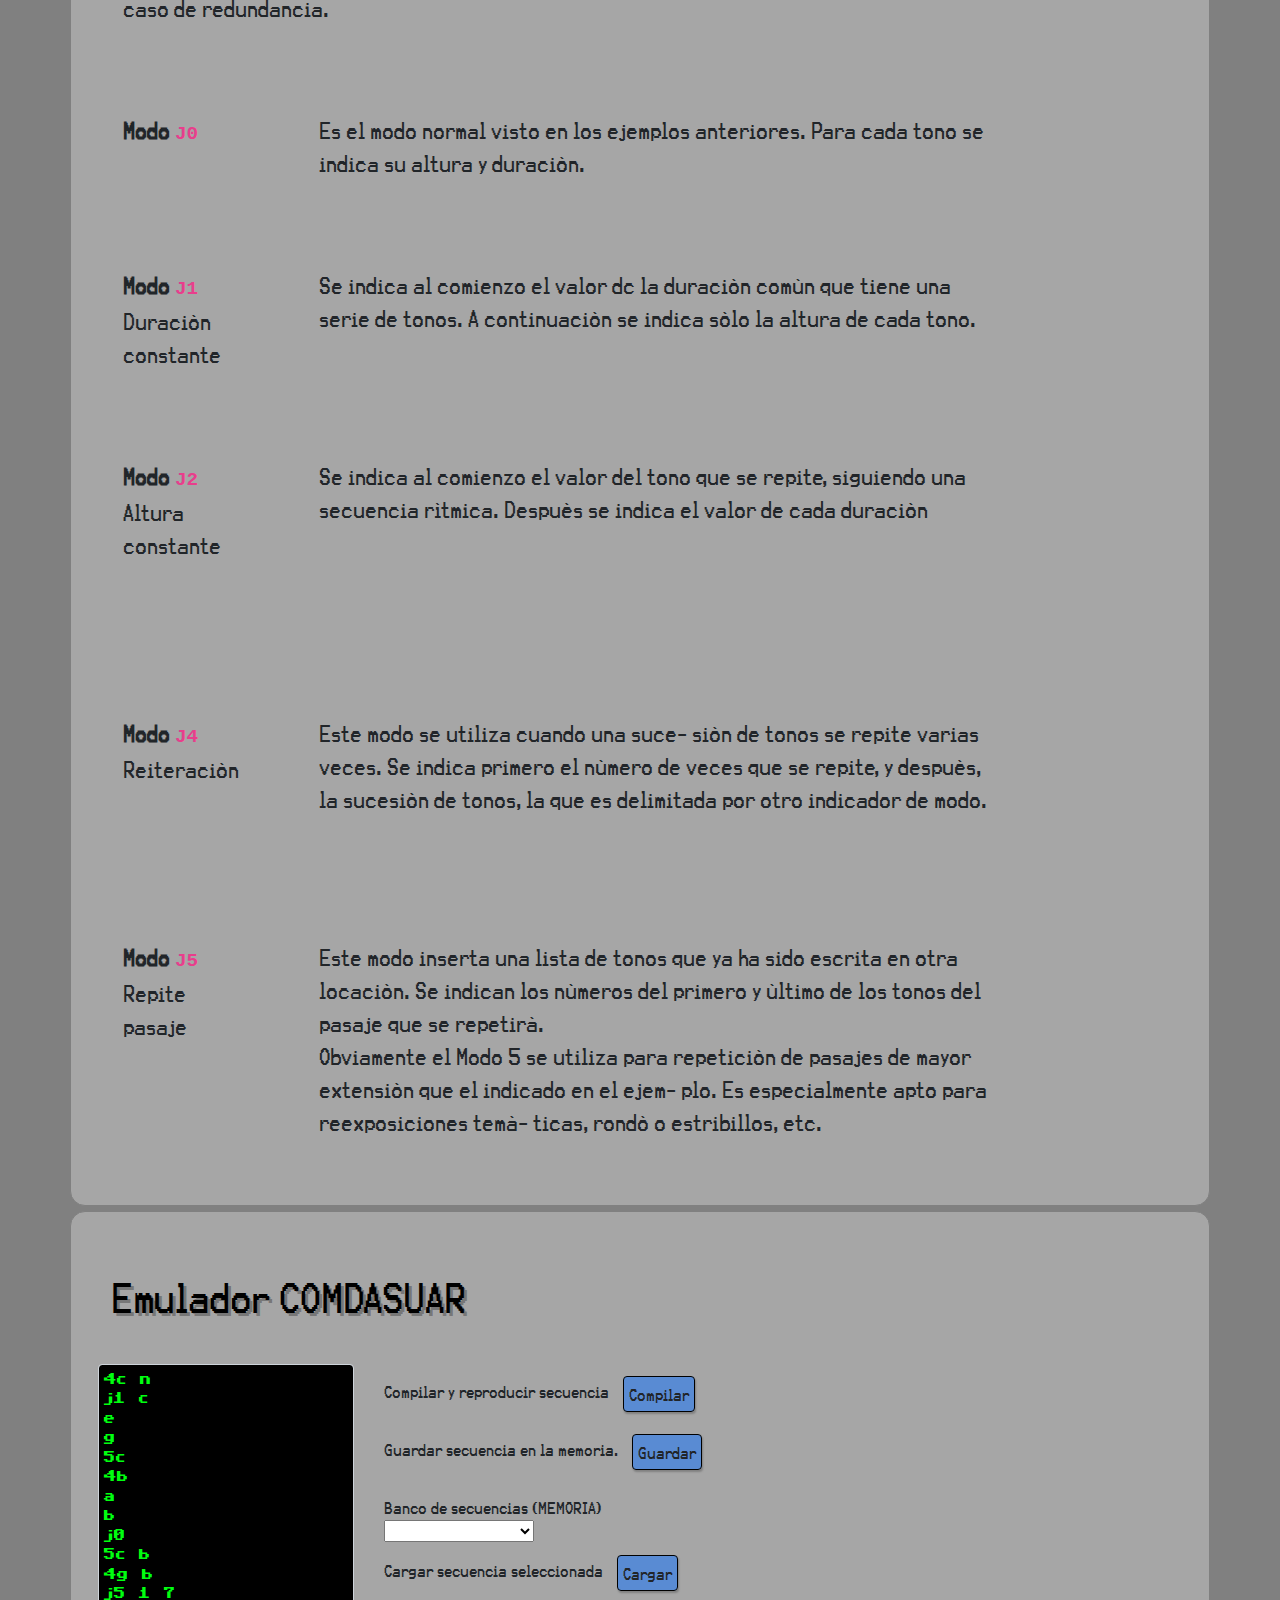
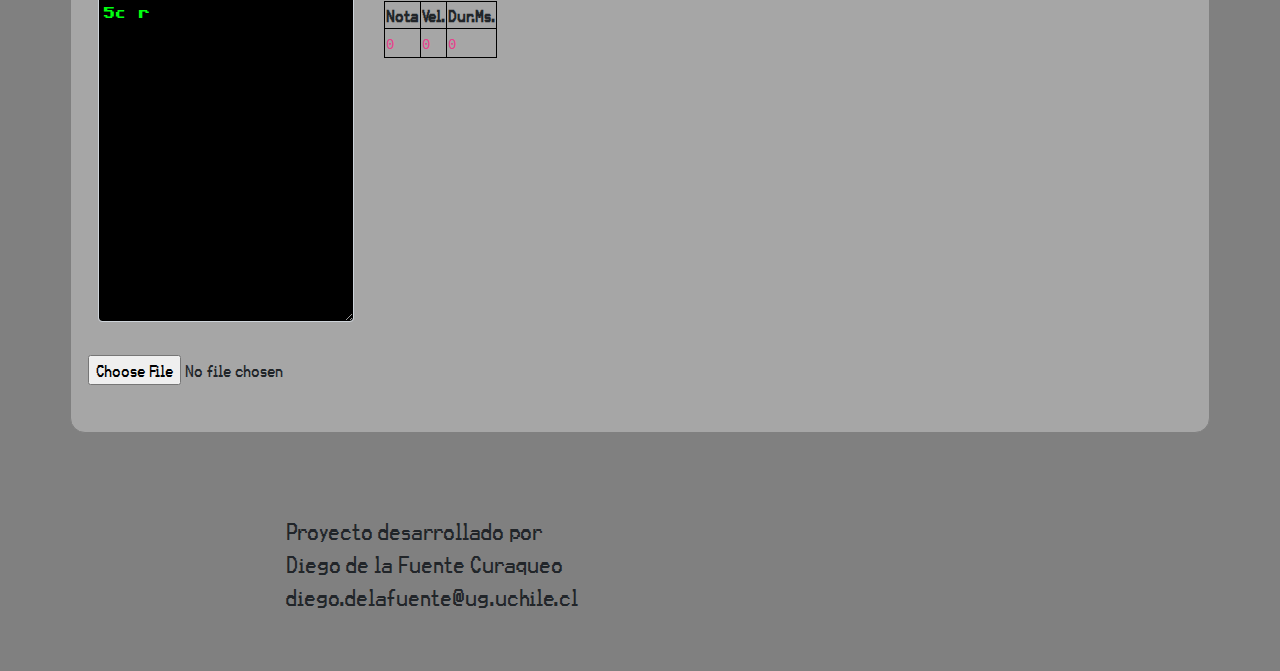
==== commit ca1f835b: "v0.0.10 banco de voces" ====
--- a/Web/COMDASUAR.html
+++ b/Web/COMDASUAR.html
@@ -247,8 +247,8 @@
   		<h1>Emulador COMDASUAR</h1>
   		<!-- ENTRADA DE CÓDIGO ASUAR-->
   		<div class="row">
-  			<div class="col-10">
-  				<textarea id="textoDeEntrada" class="form-control txtArea" name="textoDeEntrada" rows="20" cols="10">4c n
+  			<div class="col-3">
+  				<textarea id="textoDeEntrada" class="form-control txtArea" name="textoDeEntrada" rows="28" cols="10">4c n
 j1 c
 e
 g
@@ -260,29 +260,32 @@
 5c b
 4g b
 j5 1 7
-5c r </textarea>
+5c r
+				 </textarea>
   			</div>
 
-  			<div class="col-1">
+  			<div class="col-4">
   				<div class="mini-box">
-					<button class="btn-submit" id="btnCompilar" name="btnCompilar" onclick="compilarTexto()">Compilar</button>
-				</div>
-			</br>
+  					<label for="btnCompilar">Compilar y reproducir secuencia</label>
+					<button class="btn" id="btnCompilar" name="btnCompilar" onclick="compilarTexto()">Compilar</button>
+				</div>
+			<!--
 				<div class="mini-box">
 					<button class="btn-submit" id="btnPlayNotita" name="btnPlayNotita" onclick="playNotita()">test</button>
 				</div>
-			</br>
+			-->
 				<div class="mini-box">
-					<select class="form-control"  id='bancoDeSeq' name='bancoDeSeq' onClick="">
-						 </select>
+					<label for="guardarSeqEnBanco">Guardar secuencia en la memoria.</label>
+					<button class="btn " id="guardarSeqEnBanco" name="guardarSeqEnBanco" onclick="guardarSeqEnBancoYSelect()">Guardar
+					</button>
 				</div>
 
 				<div class="mini-box">
-					<button class="btn btn-default" id="guardarSeqEnBanco" name="guardarSeqEnBanco" onclick="guardarSeqEnBancoYSelect()">Almacenar nueva secuencia</button>
-				</div>
-
-				<div class="mini-box">
-					<button class="btn btn-default" id="cargarSeqDesdeBanco" name="cargarSeqDesdeBanco" onclick="cargarSeqDesdeBanco()">Cargar secuencia</button>
+					<label for="bancoDeSeq">Banco de secuencias (MEMORIA)</label>
+					<select class="selectpicker"  id='bancoDeSeq' name='bancoDeSeq' onClick=""> </select>
+					<br>
+					<label for="cargarSeqDesdeBanco">Cargar secuencia seleccionada</label>
+					<button class="btn " id="cargarSeqDesdeBanco" name="cargarSeqDesdeBanco" onclick="cargarSeqDesdeBanco()">Cargar </button>
 				</div>
 
  				<div class="mini-box">
@@ -302,9 +305,10 @@
 					</table>
 				</div>
 			</div>
-			
+
+		</div>
 			<div class="row">
-				<div class="col">
+				<div class="col-12">
 					<input id="files" name="files" type="file" value="Subir código" />
 				</div>
 			</div>
--- a/Web/style/style.css
+++ b/Web/style/style.css
@@ -40,17 +40,36 @@
  
 }
 
+#bancoDeSeq{
+ width:150px;   
+}
+
 @font-face {
 	font-family: "C64 User Mono";
 	src: url("../C64_Pro-STYLE.ttf");
  	font-weight: normal;
   	font-style: normal}
 
+.mini-box{
+	margin: 10px 0px 10px 0px;
+	padding: 0px 0px 0px 0px;	
+}
+
 @font-face {
 	font-family: "KarmaSuture";
 	src: url("../KarmaSuture.ttf");
  	font-weight: normal;
   	font-style: normal}
+
+#textoDeEntrada{
+
+}
+
+label{
+	margin-top: 15px;
+	margin-bottom: 0px;
+	padding-bottom: 0px;
+}
 
 .txtArea{
 	background-color: black;
@@ -61,9 +80,17 @@
 	margin: 10px 10px;
 
 }
+
+.btn{
+	background-color: rgba(12,112,255,.5);
+	margin: auto 10px;
+	padding: 5px 5px 5px 5px;
+
+}
 div{
-	margin: 10px 10px;
+	margin: 5px 5px;
 	#border: 1px solid black;
+	padding: 2px 2px;
 }
 table, td, th{
 	border: 1px solid black;
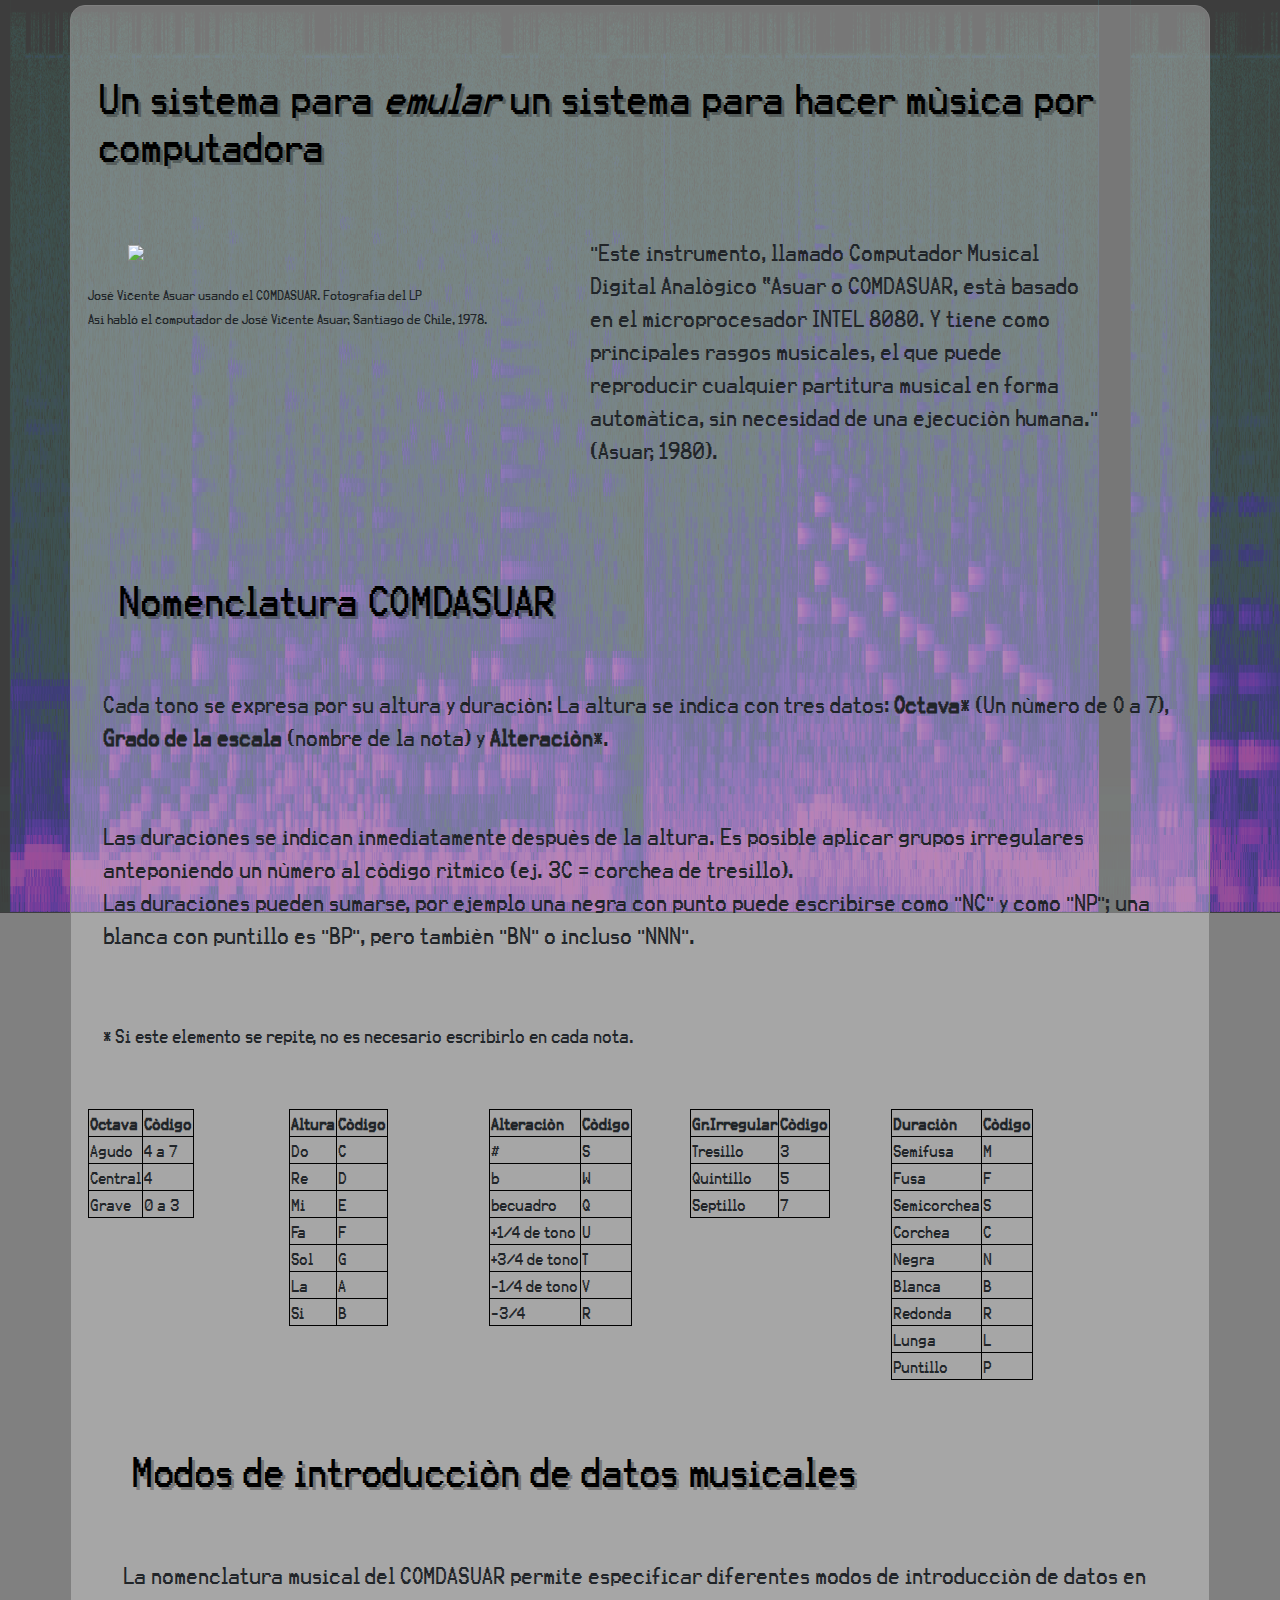
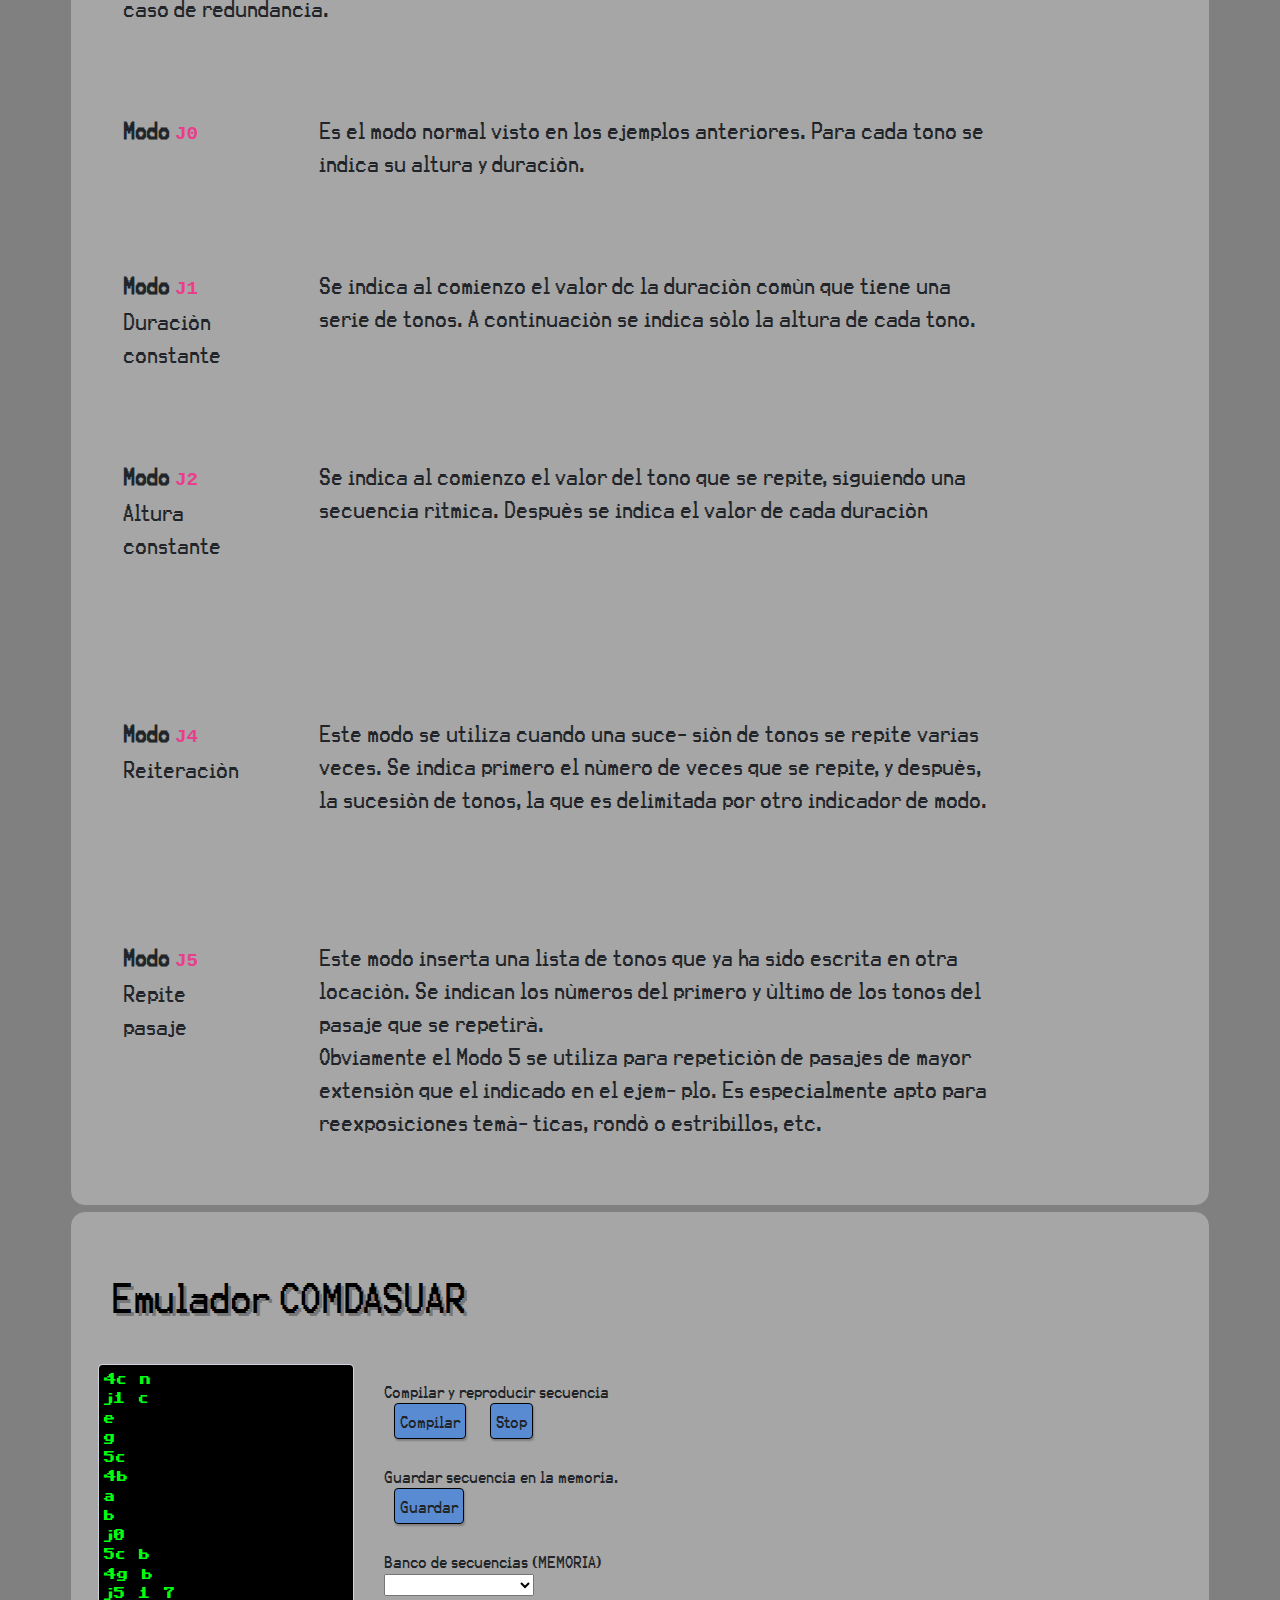
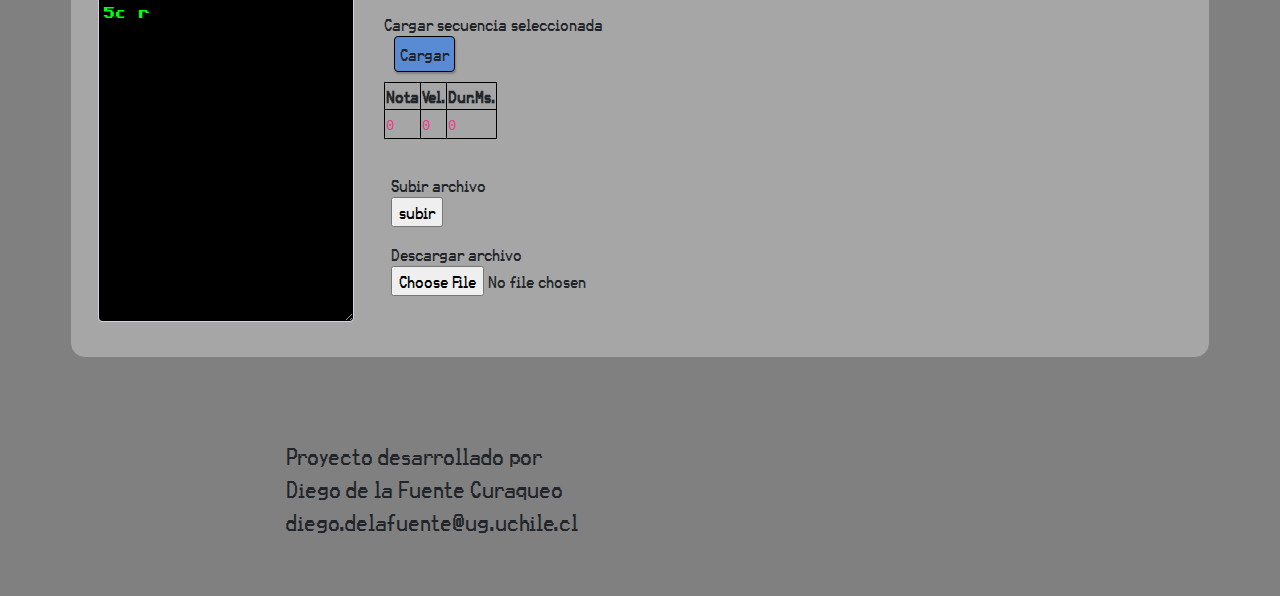
==== commit b5aeb6e5: "v0.0.10 banco de voces" ====
--- a/Web/COMDASUAR.html
+++ b/Web/COMDASUAR.html
@@ -46,6 +46,8 @@
 	<script src="../ComdasuarLib.js"></script>
 
 	<script src="../asuar.js"></script>
+		<script src="js/importarExportarFormatoJVA.js"></script>
+
 	<script src="../bancoDeSecuenciasV0.1.js"></script>
 
 	<link rel="stylesheet" href="style/style.css">
@@ -266,8 +268,10 @@
 
   			<div class="col-4">
   				<div class="mini-box">
-  					<label for="btnCompilar">Compilar y reproducir secuencia</label>
+  					<label for="btnCompilar">Compilar y reproducir secuencia</label></br>
 					<button class="btn" id="btnCompilar" name="btnCompilar" onclick="compilarTexto()">Compilar</button>
+
+					<button class="btn" id="btnStop" name="btnStop" onclick="stopPlayer()">Stop</button>
 				</div>
 			<!--
 				<div class="mini-box">
@@ -275,7 +279,7 @@
 				</div>
 			-->
 				<div class="mini-box">
-					<label for="guardarSeqEnBanco">Guardar secuencia en la memoria.</label>
+					<label for="guardarSeqEnBanco">Guardar secuencia en la memoria.</label></br>
 					<button class="btn " id="guardarSeqEnBanco" name="guardarSeqEnBanco" onclick="guardarSeqEnBancoYSelect()">Guardar
 					</button>
 				</div>
@@ -284,7 +288,7 @@
 					<label for="bancoDeSeq">Banco de secuencias (MEMORIA)</label>
 					<select class="selectpicker"  id='bancoDeSeq' name='bancoDeSeq' onClick=""> </select>
 					<br>
-					<label for="cargarSeqDesdeBanco">Cargar secuencia seleccionada</label>
+					<label for="cargarSeqDesdeBanco">Cargar secuencia seleccionada</label></br>
 					<button class="btn " id="cargarSeqDesdeBanco" name="cargarSeqDesdeBanco" onclick="cargarSeqDesdeBanco()">Cargar </button>
 				</div>
 
@@ -304,20 +308,39 @@
 						</tr>
 					</table>
 				</div>
-			</div>
-
-		</div>
-			<div class="row">
-				<div class="col-12">
-					<input id="files" name="files" type="file" value="Subir código" />
-				</div>
-			</div>
-
-			<div class="row" id="sketch-holder">
+
+				<div class="row">
+
+					<div class="col-6">
+
+						<label for="files">Subir archivo</label>
+						<br>
+						<input id="subirArchivo" name="subirArchivo" type="button" value="subir" onclick="archivoCargado(this)"/>
+
+						<label for="files">Descargar archivo</label>
+						<br>
+						<input id="descargarArchivo" name="descargarArchivo" type="file" value="descargar" onclick="descargarFile()"/>
+						
+						
+					</div>
+				</div>
+				
+				<div class="row" id="sketch-holder">
 				<div class="col">
 					<script type="text/javascript" src="js/reproductorDeSeq.js"></script>
 				</div>
+
 			</div>
+
+			</div>
+
+
+		</div>
+			
+
+			</div>
+
+			
 
 		</div>
 						
--- a/Web/style/style.css
+++ b/Web/style/style.css
@@ -12,8 +12,6 @@
 	border-radius: 15px;
 	background-color: rgba(255,255,255,.3);
 }
-
-
 
 h1, h2, h3{
 	padding: 30px 15px 20px 15px;
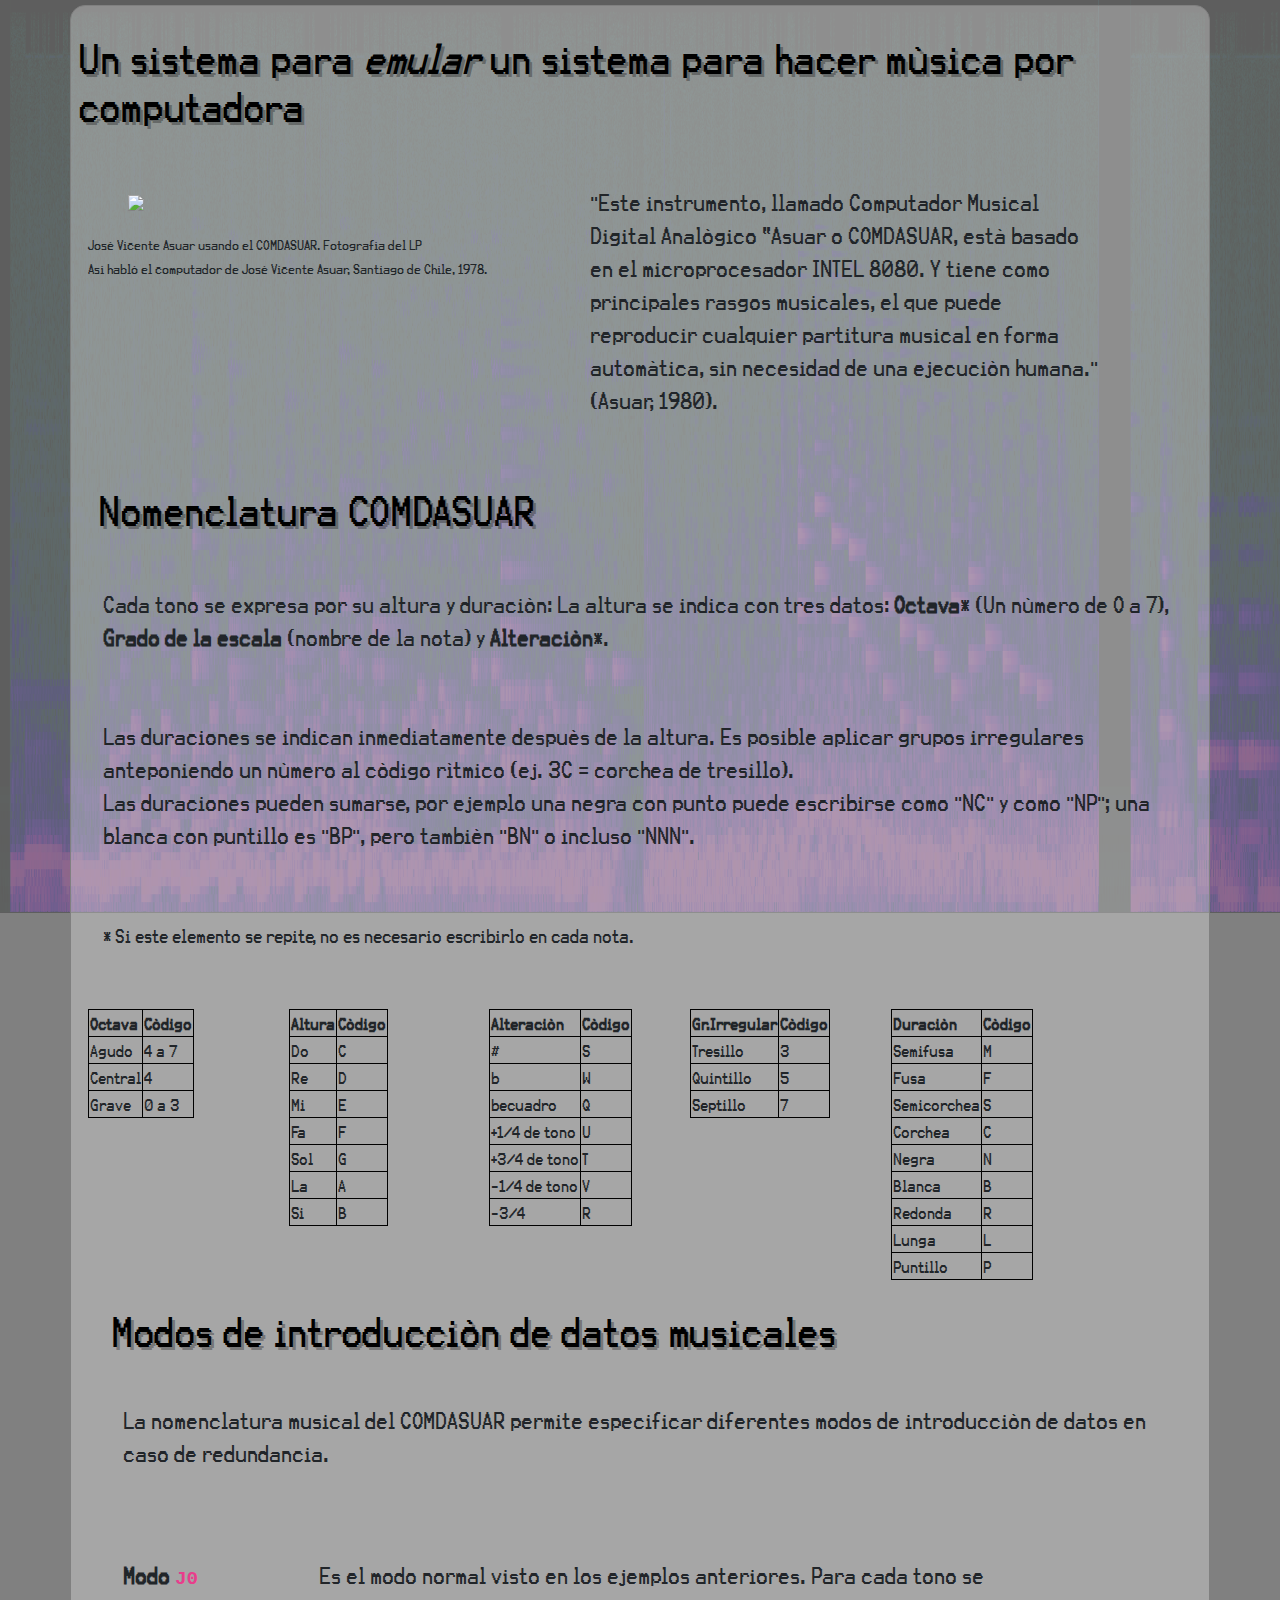
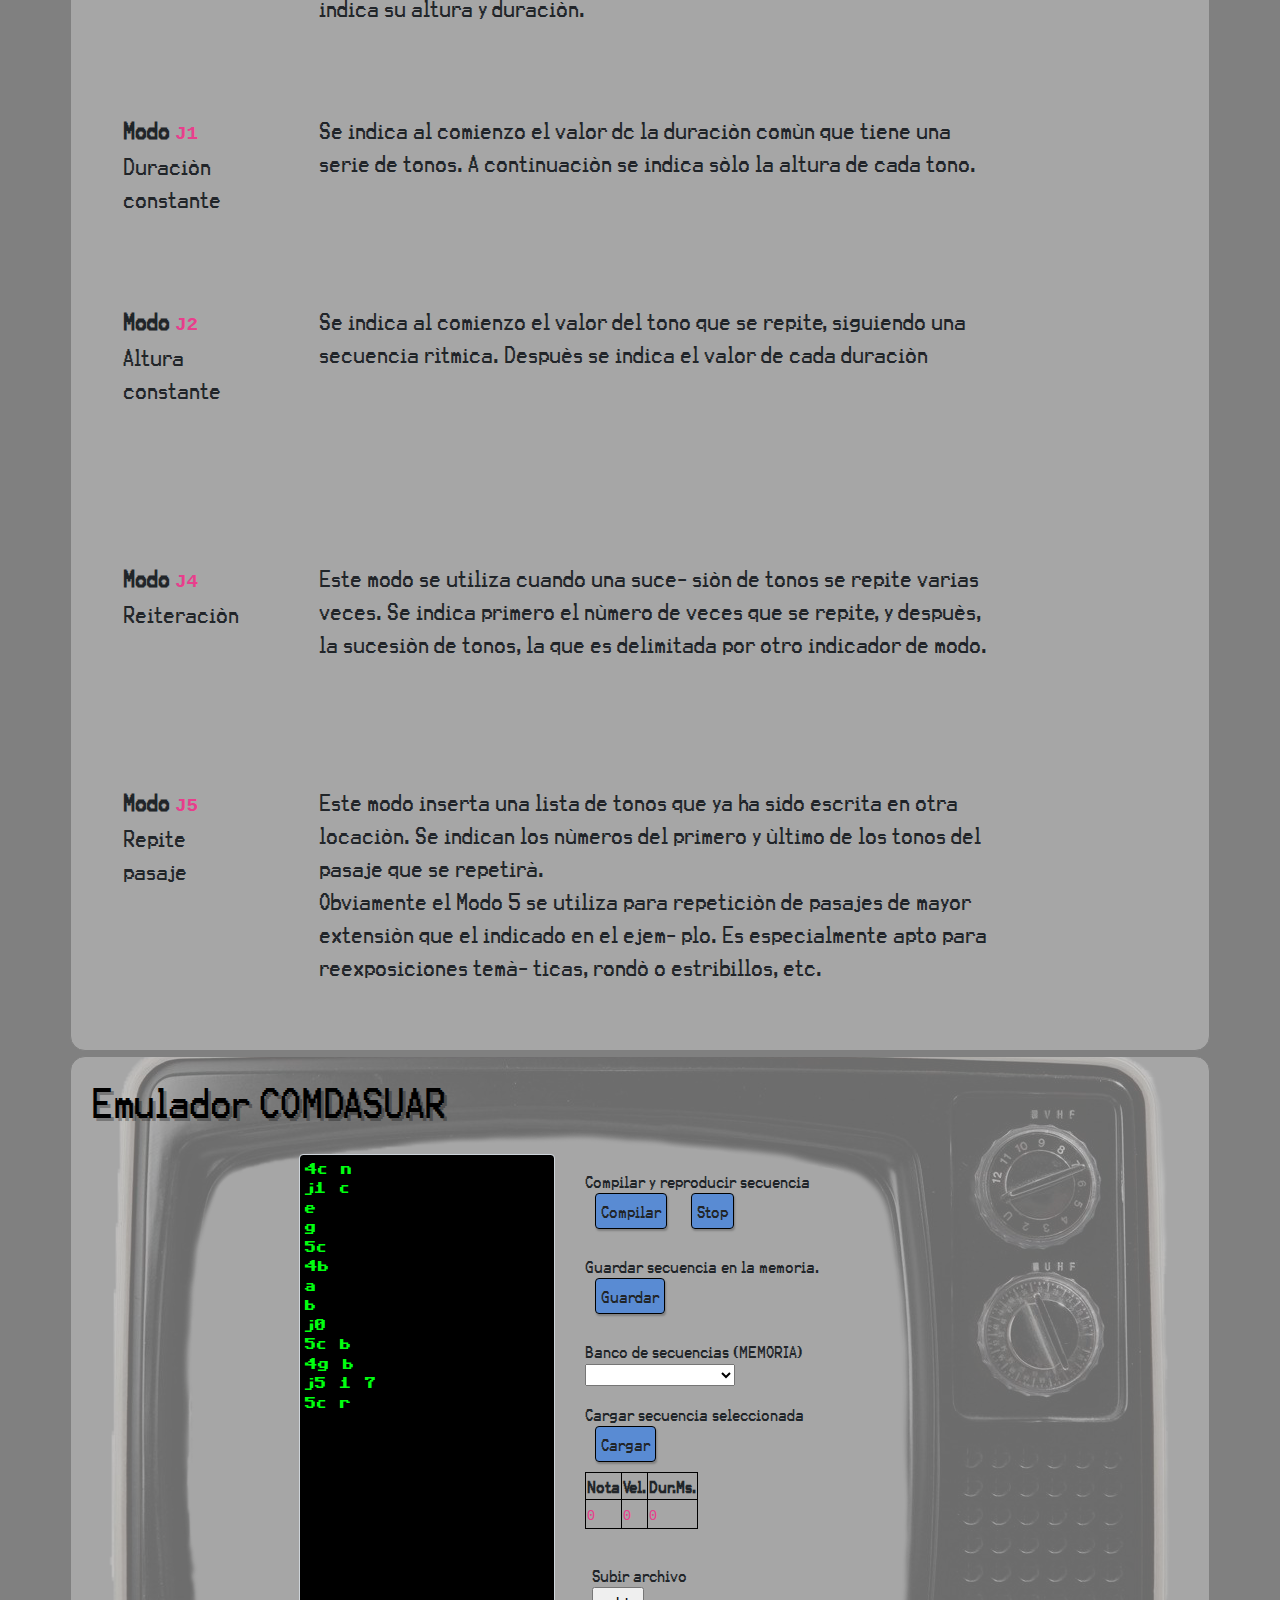
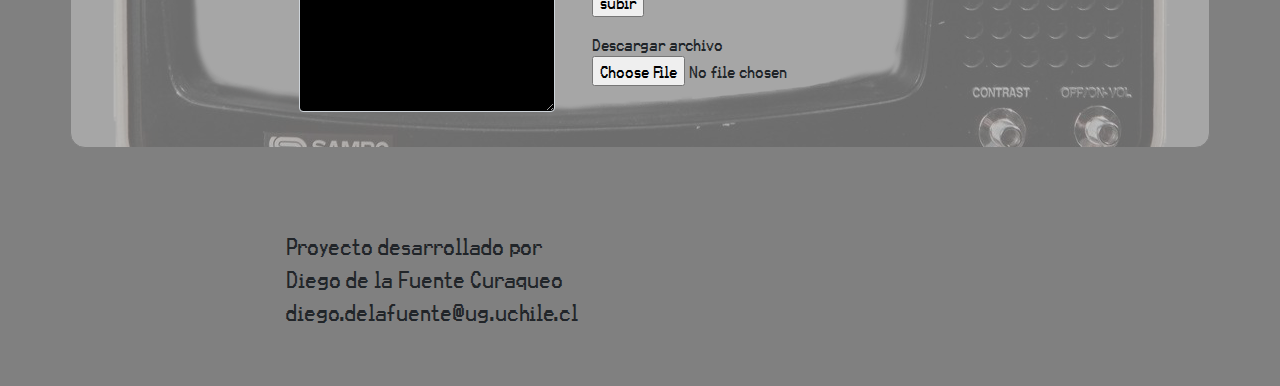
==== commit 5613ff09: "v0.1.1 compilador asuar funcionando en Processing" ====
--- a/Web/COMDASUAR.html
+++ b/Web/COMDASUAR.html
@@ -244,11 +244,12 @@
 	</div>
 
 
-  	<div class = "container center bordeRedondo COMDASUARcontainer">
+  	<div id="COMDASUARcontainer" name="COMDASUARcontainer" class = "container center bordeRedondo COMDASUARcontainer">
 
   		<h1>Emulador COMDASUAR</h1>
   		<!-- ENTRADA DE CÓDIGO ASUAR-->
   		<div class="row">
+  			<div class="col-2"></div>
   			<div class="col-3">
   				<textarea id="textoDeEntrada" class="form-control txtArea" name="textoDeEntrada" rows="28" cols="10">4c n
 j1 c
--- a/Web/style/style.css
+++ b/Web/style/style.css
@@ -14,8 +14,8 @@
 }
 
 h1, h2, h3{
-	padding: 30px 15px 20px 15px;
-	margin: 20px 15px auto;
+	padding: 5px 5px 5px 5px;
+	margin: 5px 5px ;
 	
 	color: black;
 	text-shadow: 3px 3px rgba(0,0,0,.3);
@@ -59,6 +59,19 @@
  	font-weight: normal;
   	font-style: normal}
 
+#COMDASUARcontainer{
+
+	background-image: url("../assets/sampoTV.png");
+	background-size: auto;
+
+	background-position:  center -20px;
+
+  	
+
+	background-repeat: no-repeat;
+
+}
+
 #textoDeEntrada{
 
 }
